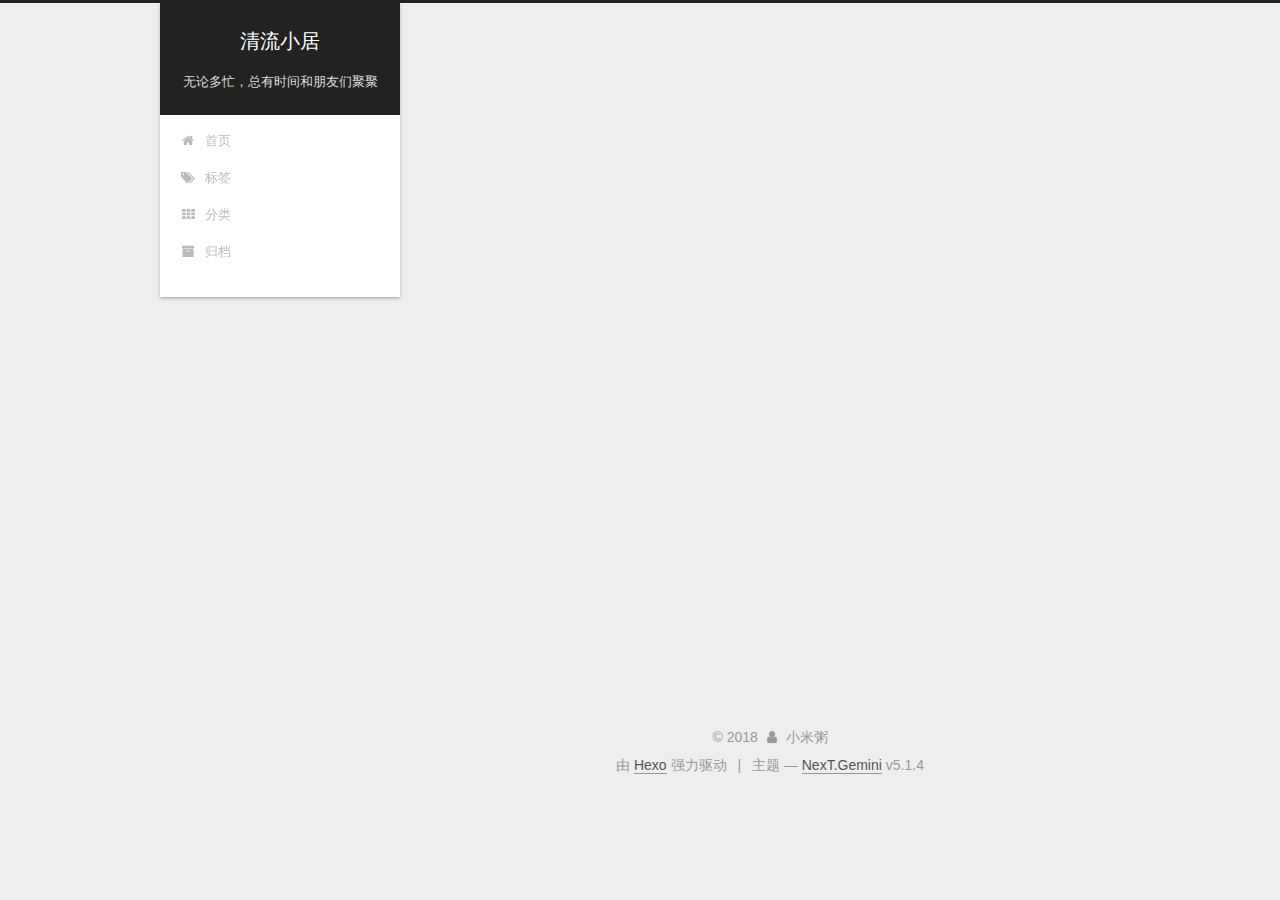
==== archives/index.html @ e3fc57f4 "Site updated: 2018-03-11 14:30:21" ====
<!DOCTYPE html>



  


<html class="theme-next gemini use-motion" lang="zh-Hans">
<head>
  <meta charset="UTF-8"/>
<meta http-equiv="X-UA-Compatible" content="IE=edge" />
<meta name="viewport" content="width=device-width, initial-scale=1, maximum-scale=1"/>
<meta name="theme-color" content="#222">









<meta http-equiv="Cache-Control" content="no-transform" />
<meta http-equiv="Cache-Control" content="no-siteapp" />
















  
  
  <link href="/lib/fancybox/source/jquery.fancybox.css?v=2.1.5" rel="stylesheet" type="text/css" />







<link href="/lib/font-awesome/css/font-awesome.min.css?v=4.6.2" rel="stylesheet" type="text/css" />

<link href="/css/main.css?v=5.1.4" rel="stylesheet" type="text/css" />


  <link rel="apple-touch-icon" sizes="180x180" href="/images/apple-touch-icon-next.png?v=5.1.4">


  <link rel="icon" type="image/png" sizes="32x32" href="/images/favicon-32x32-next.png?v=5.1.4">


  <link rel="icon" type="image/png" sizes="16x16" href="/images/favicon-16x16-next.png?v=5.1.4">


  <link rel="mask-icon" href="/images/logo.svg?v=5.1.4" color="#222">





  <meta name="keywords" content="Hexo, NexT" />










<meta property="og:type" content="website">
<meta property="og:title" content="清流小居">
<meta property="og:url" content="http://yoursite.com/archives/index.html">
<meta property="og:site_name" content="清流小居">
<meta property="og:locale" content="zh-Hans">
<meta name="twitter:card" content="summary">
<meta name="twitter:title" content="清流小居">



<script type="text/javascript" id="hexo.configurations">
  var NexT = window.NexT || {};
  var CONFIG = {
    root: '/',
    scheme: 'Gemini',
    version: '5.1.4',
    sidebar: {"position":"left","display":"post","offset":12,"b2t":false,"scrollpercent":false,"onmobile":false},
    fancybox: true,
    tabs: true,
    motion: {"enable":true,"async":false,"transition":{"post_block":"fadeIn","post_header":"slideDownIn","post_body":"slideDownIn","coll_header":"slideLeftIn","sidebar":"slideUpIn"}},
    duoshuo: {
      userId: '0',
      author: '博主'
    },
    algolia: {
      applicationID: '',
      apiKey: '',
      indexName: '',
      hits: {"per_page":10},
      labels: {"input_placeholder":"Search for Posts","hits_empty":"We didn't find any results for the search: ${query}","hits_stats":"${hits} results found in ${time} ms"}
    }
  };
</script>



  <link rel="canonical" href="http://yoursite.com/archives/"/>





  <title>归档 | 清流小居</title>
  








</head>

<body itemscope itemtype="http://schema.org/WebPage" lang="zh-Hans">

  
  
    
  

  <div class="container sidebar-position-left page-archive">
    <div class="headband"></div>

    <header id="header" class="header" itemscope itemtype="http://schema.org/WPHeader">
      <div class="header-inner"><div class="site-brand-wrapper">
  <div class="site-meta ">
    

    <div class="custom-logo-site-title">
      <a href="/"  class="brand" rel="start">
        <span class="logo-line-before"><i></i></span>
        <span class="site-title">清流小居</span>
        <span class="logo-line-after"><i></i></span>
      </a>
    </div>
      
        <p class="site-subtitle">无论多忙，总有时间和朋友们聚聚</p>
      
  </div>

  <div class="site-nav-toggle">
    <button>
      <span class="btn-bar"></span>
      <span class="btn-bar"></span>
      <span class="btn-bar"></span>
    </button>
  </div>
</div>

<nav class="site-nav">
  

  
    <ul id="menu" class="menu">
      
        
        <li class="menu-item menu-item-home">
          <a href="/" rel="section">
            
              <i class="menu-item-icon fa fa-fw fa-home"></i> <br />
            
            首页
          </a>
        </li>
      
        
        <li class="menu-item menu-item-tags">
          <a href="/tags/" rel="section">
            
              <i class="menu-item-icon fa fa-fw fa-tags"></i> <br />
            
            标签
          </a>
        </li>
      
        
        <li class="menu-item menu-item-categories">
          <a href="/categories/" rel="section">
            
              <i class="menu-item-icon fa fa-fw fa-th"></i> <br />
            
            分类
          </a>
        </li>
      
        
        <li class="menu-item menu-item-archives">
          <a href="/archives/" rel="section">
            
              <i class="menu-item-icon fa fa-fw fa-archive"></i> <br />
            
            归档
          </a>
        </li>
      

      
    </ul>
  

  
</nav>



 </div>
    </header>

    <main id="main" class="main">
      <div class="main-inner">
        <div class="content-wrap">
          <div id="content" class="content">
            

  
  
  
  <div class="post-block archive">
    <div id="posts" class="posts-collapse">
      <span class="archive-move-on"></span>

      <span class="archive-page-counter">
        
        
        
          
        
        嗯..! 目前共计 2 篇日志。 继续努力。
      </span>

      

        
        
        

        
          
          <div class="collection-title">
            <h1 class="archive-year" id="archive-year-2018">2018</h1>
          </div>
        
        

        

  <article class="post post-type-normal" itemscope itemtype="http://schema.org/Article">
    <header class="post-header">

      <h2 class="post-title">
        
            <a class="post-title-link" href="/2018/03/10/我的博客/" itemprop="url">
              
                <span itemprop="name">我的博客</span>
              
            </a>
        
      </h2>

      <div class="post-meta">
        <time class="post-time" itemprop="dateCreated"
              datetime="2018-03-10T17:46:48+08:00"
              content="2018-03-10" >
          03-10
        </time>
      </div>

    </header>
  </article>



      

        
        
        

        
        

        

  <article class="post post-type-normal" itemscope itemtype="http://schema.org/Article">
    <header class="post-header">

      <h2 class="post-title">
        
            <a class="post-title-link" href="/2018/03/10/hello-world/" itemprop="url">
              
                <span itemprop="name">Hello World</span>
              
            </a>
        
      </h2>

      <div class="post-meta">
        <time class="post-time" itemprop="dateCreated"
              datetime="2018-03-10T17:43:30+08:00"
              content="2018-03-10" >
          03-10
        </time>
      </div>

    </header>
  </article>



      

    </div>
  </div>
  
  
  

  



          </div>
          


          

        </div>
        
          
  
  <div class="sidebar-toggle">
    <div class="sidebar-toggle-line-wrap">
      <span class="sidebar-toggle-line sidebar-toggle-line-first"></span>
      <span class="sidebar-toggle-line sidebar-toggle-line-middle"></span>
      <span class="sidebar-toggle-line sidebar-toggle-line-last"></span>
    </div>
  </div>

  <aside id="sidebar" class="sidebar">
    
    <div class="sidebar-inner">

      

      

      <section class="site-overview-wrap sidebar-panel sidebar-panel-active">
        <div class="site-overview">
          <div class="site-author motion-element" itemprop="author" itemscope itemtype="http://schema.org/Person">
            
              <p class="site-author-name" itemprop="name">小米粥</p>
              <p class="site-description motion-element" itemprop="description"></p>
          </div>

          <nav class="site-state motion-element">

            
              <div class="site-state-item site-state-posts">
              
                <a href="/archives/">
              
                  <span class="site-state-item-count">2</span>
                  <span class="site-state-item-name">日志</span>
                </a>
              </div>
            

            
              
              
              <div class="site-state-item site-state-categories">
                
                  <span class="site-state-item-count">1</span>
                  <span class="site-state-item-name">分类</span>
                
              </div>
            

            
              
              
              <div class="site-state-item site-state-tags">
                
                  <span class="site-state-item-count">2</span>
                  <span class="site-state-item-name">标签</span>
                
              </div>
            

          </nav>

          

          
            <div class="links-of-author motion-element">
                
                  <span class="links-of-author-item">
                    <a href="https://github.com/zhouankang/zhouankang.github.io.git" target="_blank" title="GitHub">
                      
                        <i class="fa fa-fw fa-github"></i>GitHub</a>
                  </span>
                
                  <span class="links-of-author-item">
                    <a href="mailto:yourname@gmail.com" target="_blank" title="E-Mail">
                      
                        <i class="fa fa-fw fa-envelope"></i>E-Mail</a>
                  </span>
                
            </div>
          

          
          

          
          

          

        </div>
      </section>

      

      

    </div>
  </aside>


        
      </div>
    </main>

    <footer id="footer" class="footer">
      <div class="footer-inner">
        <div class="copyright">&copy; <span itemprop="copyrightYear">2018</span>
  <span class="with-love">
    <i class="fa fa-user"></i>
  </span>
  <span class="author" itemprop="copyrightHolder">小米粥</span>

  
</div>


  <div class="powered-by">由 <a class="theme-link" target="_blank" href="https://hexo.io">Hexo</a> 强力驱动</div>



  <span class="post-meta-divider">|</span>



  <div class="theme-info">主题 &mdash; <a class="theme-link" target="_blank" href="https://github.com/iissnan/hexo-theme-next">NexT.Gemini</a> v5.1.4</div>




        







        
      </div>
    </footer>

    
      <div class="back-to-top">
        <i class="fa fa-arrow-up"></i>
        
      </div>
    

    

  </div>

  

<script type="text/javascript">
  if (Object.prototype.toString.call(window.Promise) !== '[object Function]') {
    window.Promise = null;
  }
</script>









  












  
  
    <script type="text/javascript" src="/lib/jquery/index.js?v=2.1.3"></script>
  

  
  
    <script type="text/javascript" src="/lib/fastclick/lib/fastclick.min.js?v=1.0.6"></script>
  

  
  
    <script type="text/javascript" src="/lib/jquery_lazyload/jquery.lazyload.js?v=1.9.7"></script>
  

  
  
    <script type="text/javascript" src="/lib/velocity/velocity.min.js?v=1.2.1"></script>
  

  
  
    <script type="text/javascript" src="/lib/velocity/velocity.ui.min.js?v=1.2.1"></script>
  

  
  
    <script type="text/javascript" src="/lib/fancybox/source/jquery.fancybox.pack.js?v=2.1.5"></script>
  


  


  <script type="text/javascript" src="/js/src/utils.js?v=5.1.4"></script>

  <script type="text/javascript" src="/js/src/motion.js?v=5.1.4"></script>



  
  


  <script type="text/javascript" src="/js/src/affix.js?v=5.1.4"></script>

  <script type="text/javascript" src="/js/src/schemes/pisces.js?v=5.1.4"></script>



  

  


  <script type="text/javascript" src="/js/src/bootstrap.js?v=5.1.4"></script>



  


  




	





  





  












  





  

  

  

  
  

  

  

  

</body>
</html>
---- css/main.css ----
/* normalize.css v3.0.2 | MIT License | git.io/normalize */
html {
  font-family: sans-serif; /* 1 */
  -ms-text-size-adjust: 100%; /* 2 */
  -webkit-text-size-adjust: 100%; /* 2 */
}
body {
  margin: 0;
}
article,
aside,
details,
figcaption,
figure,
footer,
header,
hgroup,
main,
menu,
nav,
section,
summary {
  display: block;
}
audio,
canvas,
progress,
video {
  display: inline-block; /* 1 */
  vertical-align: baseline; /* 2 */
}
audio:not([controls]) {
  display: none;
  height: 0;
}
[hidden],
template {
  display: none;
}
a {
  background-color: transparent;
}
a:active,
a:hover {
  outline: 0;
}
abbr[title] {
  border-bottom: 1px dotted;
}
b,
strong {
  font-weight: bold;
}
dfn {
  font-style: italic;
}
h1 {
  font-size: 2em;
  margin: 0.67em 0;
}
mark {
  background: #ff0;
  color: #000;
}
small {
  font-size: 80%;
}
sub,
sup {
  font-size: 75%;
  line-height: 0;
  position: relative;
  vertical-align: baseline;
}
sup {
  top: -0.5em;
}
sub {
  bottom: -0.25em;
}
img {
  border: 0;
}
svg:not(:root) {
  overflow: hidden;
}
figure {
  margin: 1em 40px;
}
hr {
  -moz-box-sizing: content-box;
  box-sizing: content-box;
  height: 0;
}
pre {
  overflow: auto;
}
code,
kbd,
pre,
samp {
  font-family: monospace, monospace;
  font-size: 1em;
}
button,
input,
optgroup,
select,
textarea {
  color: inherit; /* 1 */
  font: inherit; /* 2 */
  margin: 0; /* 3 */
}
button {
  overflow: visible;
}
button,
select {
  text-transform: none;
}
button,
html input[type="button"],
input[type="reset"],
input[type="submit"] {
  -webkit-appearance: button; /* 2 */
  cursor: pointer; /* 3 */
}
button[disabled],
html input[disabled] {
  cursor: default;
}
button::-moz-focus-inner,
input::-moz-focus-inner {
  border: 0;
  padding: 0;
}
input {
  line-height: normal;
}
input[type="checkbox"],
input[type="radio"] {
  box-sizing: border-box; /* 1 */
  padding: 0; /* 2 */
}
input[type="number"]::-webkit-inner-spin-button,
input[type="number"]::-webkit-outer-spin-button {
  height: auto;
}
input[type="search"] {
  -webkit-appearance: textfield; /* 1 */
  -moz-box-sizing: content-box;
  -webkit-box-sizing: content-box; /* 2 */
  box-sizing: content-box;
}
input[type="search"]::-webkit-search-cancel-button,
input[type="search"]::-webkit-search-decoration {
  -webkit-appearance: none;
}
fieldset {
  border: 1px solid #c0c0c0;
  margin: 0 2px;
  padding: 0.35em 0.625em 0.75em;
}
legend {
  border: 0; /* 1 */
  padding: 0; /* 2 */
}
textarea {
  overflow: auto;
}
optgroup {
  font-weight: bold;
}
table {
  border-collapse: collapse;
  border-spacing: 0;
}
td,
th {
  padding: 0;
}
::selection {
  background: #262a30;
  color: #fff;
}
body {
  position: relative;
  font-family: 'Lato', "PingFang SC", "Microsoft YaHei", sans-serif;
  font-size: 14px;
  line-height: 2;
  color: #555;
  background: #eee;
}
@media (max-width: 767px) {
  body {
    padding-right: 0 !important;
  }
}
@media (min-width: 768px) and (max-width: 991px) {
  body {
    padding-right: 0 !important;
  }
}
@media (min-width: 1600px) {
  body {
    font-size: 16px;
  }
}
h1,
h2,
h3,
h4,
h5,
h6 {
  margin: 0;
  padding: 0;
  font-weight: bold;
  line-height: 1.5;
  font-family: 'Lato', "PingFang SC", "Microsoft YaHei", sans-serif;
}
h2,
h3,
h4,
h5,
h6 {
  margin: 20px 0 15px;
}
h1 {
  font-size: 22px;
}
@media (max-width: 767px) {
  h1 {
    font-size: 18px;
  }
}
h2 {
  font-size: 20px;
}
@media (max-width: 767px) {
  h2 {
    font-size: 16px;
  }
}
h3 {
  font-size: 18px;
}
@media (max-width: 767px) {
  h3 {
    font-size: 14px;
  }
}
h4 {
  font-size: 16px;
}
@media (max-width: 767px) {
  h4 {
    font-size: 12px;
  }
}
h5 {
  font-size: 14px;
}
@media (max-width: 767px) {
  h5 {
    font-size: 10px;
  }
}
h6 {
  font-size: 12px;
}
@media (max-width: 767px) {
  h6 {
    font-size: 8px;
  }
}
p {
  margin: 0 0 20px 0;
}
a {
  color: #555;
  text-decoration: none;
  outline: none;
  border-bottom: 1px solid #999;
  word-wrap: break-word;
}
a:hover {
  color: #222;
  border-bottom-color: #222;
}
blockquote {
  margin: 0;
  padding: 0;
}
img {
  display: block;
  margin: auto;
  max-width: 100%;
  height: auto;
}
hr {
  margin: 40px 0;
  height: 3px;
  border: none;
  background-color: #ddd;
  background-image: repeating-linear-gradient(-45deg, #fff, #fff 4px, transparent 4px, transparent 8px);
}
blockquote {
  padding: 0 15px;
  color: #666;
  border-left: 4px solid #ddd;
}
blockquote cite::before {
  content: "-";
  padding: 0 5px;
}
dt {
  font-weight: 700;
}
dd {
  margin: 0;
  padding: 0;
}
kbd {
  border: 1px solid #ccc;
  border-radius: 0.2em;
  box-shadow: 0.1em 0.1em 0.2em rgba(0,0,0,0.1);
  background-color: #f9f9f9;
  font-family: inherit;
  background-image: -webkit-linear-gradient(top, #eee, #fff, #eee);
  padding: 0.1em 0.3em;
  white-space: nowrap;
}
.text-left {
  text-align: left;
}
.text-center {
  text-align: center;
}
.text-right {
  text-align: right;
}
.text-justify {
  text-align: justify;
}
.text-nowrap {
  white-space: nowrap;
}
.text-lowercase {
  text-transform: lowercase;
}
.text-uppercase {
  text-transform: uppercase;
}
.text-capitalize {
  text-transform: capitalize;
}
.center-block {
  display: block;
  margin-left: auto;
  margin-right: auto;
}
.clearfix:before,
.clearfix:after {
  content: " ";
  display: table;
}
.clearfix:after {
  clear: both;
}
.pullquote {
  width: 45%;
}
.pullquote.left {
  float: left;
  margin-left: 5px;
  margin-right: 10px;
}
.pullquote.right {
  float: right;
  margin-left: 10px;
  margin-right: 5px;
}
.affix.affix.affix {
  position: fixed;
}
.translation {
  margin-top: -20px;
  font-size: 14px;
  color: #999;
}
.scrollbar-measure {
  width: 100px;
  height: 100px;
  overflow: scroll;
  position: absolute;
  top: -9999px;
}
.use-motion .motion-element {
  opacity: 0;
}
table {
  margin: 20px 0;
  width: 100%;
  border-collapse: collapse;
  border-spacing: 0;
  border: 1px solid #ddd;
  font-size: 14px;
  table-layout: fixed;
  word-wrap: break-all;
}
table>tbody>tr:nth-of-type(odd) {
  background-color: #f9f9f9;
}
table>tbody>tr:hover {
  background-color: #f5f5f5;
}
caption,
th,
td {
  padding: 8px;
  text-align: left;
  vertical-align: middle;
  font-weight: normal;
}
th,
td {
  border-bottom: 3px solid #ddd;
  border-right: 1px solid #eee;
}
th {
  padding-bottom: 10px;
  font-weight: 700;
}
td {
  border-bottom-width: 1px;
}
html,
body {
  height: 100%;
}
.container {
  position: relative;
  min-height: 100%;
}
.header-inner {
  margin: 0 auto;
  padding: 100px 0 70px;
  width: calc(100% - 252px);
}
@media (min-width: 1600px) {
  .container .header-inner {
    width: 900px;
  }
}
.main {
  padding-bottom: 150px;
}
.main-inner {
  margin: 0 auto;
  width: calc(100% - 252px);
}
@media (min-width: 1600px) {
  .container .main-inner {
    width: 900px;
  }
}
.footer {
  position: absolute;
  left: 0;
  bottom: 0;
  width: 100%;
  min-height: 50px;
}
.footer-inner {
  box-sizing: border-box;
  margin: 20px auto;
  width: calc(100% - 252px);
}
@media (min-width: 1600px) {
  .container .footer-inner {
    width: 900px;
  }
}
pre,
.highlight {
  overflow: auto;
  margin: 20px 0;
  padding: 0;
  font-size: 13px;
  color: #c5c8c6;
  background: #1d1f21;
  line-height: 1.6;
}
pre,
code {
  font-family: consolas, Menlo, "PingFang SC", "Microsoft YaHei", monospace;
}
code {
  padding: 2px 4px;
  word-wrap: break-word;
  color: #555;
  background: #eee;
  border-radius: 3px;
  font-size: 13px;
}
pre {
  padding: 10px;
}
pre code {
  padding: 0;
  color: #c5c8c6;
  background: none;
  text-shadow: none;
}
.highlight {
  border-radius: 1px;
}
.highlight pre {
  border: none;
  margin: 0;
  padding: 10px 0;
}
.highlight table {
  margin: 0;
  width: auto;
  border: none;
}
.highlight td {
  border: none;
  padding: 0;
}
.highlight figcaption {
  font-size: 1em;
  color: #c5c8c6;
  line-height: 1em;
  margin-bottom: 1em;
}
.highlight figcaption:before,
.highlight figcaption:after {
  content: " ";
  display: table;
}
.highlight figcaption:after {
  clear: both;
}
.highlight figcaption a {
  float: right;
  color: #c5c8c6;
}
.highlight figcaption a:hover {
  border-bottom-color: #c5c8c6;
}
.highlight .gutter pre {
  padding-left: 10px;
  padding-right: 10px;
  color: #888f96;
  text-align: right;
  background-color: #000;
}
.highlight .code pre {
  width: 100%;
  padding-left: 10px;
  padding-right: 10px;
  background-color: #1d1f21;
}
.highlight .line {
  height: 20px;
}
.gutter {
  -webkit-user-select: none;
  -moz-user-select: none;
  -ms-user-select: none;
  user-select: none;
}
.gist table {
  width: auto;
}
.gist table td {
  border: none;
}
pre .deletion {
  background: #008000;
}
pre .addition {
  background: #800000;
}
pre .meta {
  color: #b294bb;
}
pre .comment {
  color: #969896;
}
pre .variable,
pre .attribute,
pre .tag,
pre .regexp,
pre .ruby .constant,
pre .xml .tag .title,
pre .xml .pi,
pre .xml .doctype,
pre .html .doctype,
pre .css .id,
pre .css .class,
pre .css .pseudo {
  color: #c66;
}
pre .number,
pre .preprocessor,
pre .built_in,
pre .literal,
pre .params,
pre .constant,
pre .command {
  color: #de935f;
}
pre .ruby .class .title,
pre .css .rules .attribute,
pre .string,
pre .value,
pre .inheritance,
pre .header,
pre .ruby .symbol,
pre .xml .cdata,
pre .special,
pre .number,
pre .formula {
  color: #b5bd68;
}
pre .title,
pre .css .hexcolor {
  color: #8abeb7;
}
pre .function,
pre .python .decorator,
pre .python .title,
pre .ruby .function .title,
pre .ruby .title .keyword,
pre .perl .sub,
pre .javascript .title,
pre .coffeescript .title {
  color: #81a2be;
}
pre .keyword,
pre .javascript .function {
  color: #b294bb;
}
.full-image.full-image.full-image.full-image {
  border: none;
  max-width: 100%;
  width: auto;
  margin: 20px auto 25px;
}
@media (min-width: 992px) {
  .full-image.full-image.full-image.full-image {
    max-width: none;
    width: 118%;
    margin: 0 -9%;
  }
}
.blockquote-center,
.page-home .post-type-quote blockquote,
.page-post-detail .post-type-quote blockquote {
  position: relative;
  margin: 40px 0;
  padding: 0;
  border-left: none;
  text-align: center;
}
.blockquote-center::before,
.page-home .post-type-quote blockquote::before,
.page-post-detail .post-type-quote blockquote::before,
.blockquote-center::after,
.page-home .post-type-quote blockquote::after,
.page-post-detail .post-type-quote blockquote::after {
  position: absolute;
  content: ' ';
  display: block;
  width: 100%;
  height: 24px;
  opacity: 0.2;
  background-repeat: no-repeat;
  background-position: 0 -6px;
  background-size: 22px 22px;
}
.blockquote-center::before,
.page-home .post-type-quote blockquote::before,
.page-post-detail .post-type-quote blockquote::before {
  top: -20px;
  background-image: url("../images/quote-l.svg");
  border-top: 1px solid #ccc;
}
.blockquote-center::after,
.page-home .post-type-quote blockquote::after,
.page-post-detail .post-type-quote blockquote::after {
  bottom: -20px;
  background-image: url("../images/quote-r.svg");
  border-bottom: 1px solid #ccc;
  background-position: 100% 8px;
}
.blockquote-center p,
.page-home .post-type-quote blockquote p,
.page-post-detail .post-type-quote blockquote p,
.blockquote-center div,
.page-home .post-type-quote blockquote div,
.page-post-detail .post-type-quote blockquote div {
  text-align: center;
}
.post .post-body .group-picture img {
  box-sizing: border-box;
  padding: 0 3px;
  border: none;
}
.post .group-picture-row {
  overflow: hidden;
  margin-top: 6px;
}
.post .group-picture-row:first-child {
  margin-top: 0;
}
.post .group-picture-column {
  float: left;
}
.page-post-detail .post-body .group-picture-column {
  float: none;
  margin-top: 10px;
  width: auto !important;
}
.page-post-detail .post-body .group-picture-column img {
  margin: 0 auto;
}
.page-archive .group-picture-container {
  overflow: hidden;
}
.page-archive .group-picture-row {
  float: left;
}
.page-archive .group-picture-row:first-child {
  margin-top: 6px;
}
.page-archive .group-picture-column {
  max-width: 150px;
  max-height: 150px;
}
.post-body .note {
  position: relative;
  padding: 15px;
  margin-bottom: 20px;
  border: 1px solid #eee;
  border-left-width: 5px;
  border-radius: 3px;
}
.post-body .note h2,
.post-body .note h3,
.post-body .note h4,
.post-body .note h5,
.post-body .note h6 {
  margin-top: 0;
  margin-bottom: 0;
  border-bottom: initial;
  padding-top: 0 !important;
}
.post-body .note p:first-child,
.post-body .note ul:first-child,
.post-body .note ol:first-child,
.post-body .note table:first-child,
.post-body .note pre:first-child,
.post-body .note blockquote:first-child {
  margin-top: 0;
}
.post-body .note p:last-child,
.post-body .note ul:last-child,
.post-body .note ol:last-child,
.post-body .note table:last-child,
.post-body .note pre:last-child,
.post-body .note blockquote:last-child {
  margin-bottom: 0;
}
.post-body .note.default {
  border-left-color: #777;
}
.post-body .note.default h2,
.post-body .note.default h3,
.post-body .note.default h4,
.post-body .note.default h5,
.post-body .note.default h6 {
  color: #777;
}
.post-body .note.primary {
  border-left-color: #6f42c1;
}
.post-body .note.primary h2,
.post-body .note.primary h3,
.post-body .note.primary h4,
.post-body .note.primary h5,
.post-body .note.primary h6 {
  color: #6f42c1;
}
.post-body .note.info {
  border-left-color: #428bca;
}
.post-body .note.info h2,
.post-body .note.info h3,
.post-body .note.info h4,
.post-body .note.info h5,
.post-body .note.info h6 {
  color: #428bca;
}
.post-body .note.success {
  border-left-color: #5cb85c;
}
.post-body .note.success h2,
.post-body .note.success h3,
.post-body .note.success h4,
.post-body .note.success h5,
.post-body .note.success h6 {
  color: #5cb85c;
}
.post-body .note.warning {
  border-left-color: #f0ad4e;
}
.post-body .note.warning h2,
.post-body .note.warning h3,
.post-body .note.warning h4,
.post-body .note.warning h5,
.post-body .note.warning h6 {
  color: #f0ad4e;
}
.post-body .note.danger {
  border-left-color: #d9534f;
}
.post-body .note.danger h2,
.post-body .note.danger h3,
.post-body .note.danger h4,
.post-body .note.danger h5,
.post-body .note.danger h6 {
  color: #d9534f;
}
.post-body .label {
  display: inline;
  padding: 0 2px;
  white-space: nowrap;
}
.post-body .label.default {
  background-color: #f0f0f0;
}
.post-body .label.primary {
  background-color: #efe6f7;
}
.post-body .label.info {
  background-color: #e5f2f8;
}
.post-body .label.success {
  background-color: #e7f4e9;
}
.post-body .label.warning {
  background-color: #fcf6e1;
}
.post-body .label.danger {
  background-color: #fae8eb;
}
.post-body .tabs {
  position: relative;
  display: block;
  margin-bottom: 20px;
  padding-top: 10px;
}
.post-body .tabs ul.nav-tabs {
  margin: 0;
  padding: 0;
  display: flex;
  margin-bottom: -1px;
}
@media (max-width: 413px) {
  .post-body .tabs ul.nav-tabs {
    display: block;
    margin-bottom: 5px;
  }
}
.post-body .tabs ul.nav-tabs li.tab {
  list-style-type: none !important;
  margin: 0 0.25em 0 0;
  border-top: 3px solid transparent;
  border-left: 1px solid transparent;
  border-right: 1px solid transparent;
}
@media (max-width: 413px) {
  .post-body .tabs ul.nav-tabs li.tab {
    margin: initial;
    border-top: 1px solid transparent;
    border-left: 3px solid transparent;
    border-right: 1px solid transparent;
    border-bottom: 1px solid transparent;
  }
}
.post-body .tabs ul.nav-tabs li.tab a {
  outline: 0;
  border-bottom: initial;
  display: block;
  line-height: 1.8em;
  padding: 0.25em 0.75em;
  transition-duration: 0.2s;
  transition-timing-function: ease-out;
  transition-delay: 0s;
}
.post-body .tabs ul.nav-tabs li.tab a i {
  width: 1.285714285714286em;
}
.post-body .tabs ul.nav-tabs li.tab.active {
  border-top: 3px solid #fc6423;
  border-left: 1px solid #ddd;
  border-right: 1px solid #ddd;
  background-color: #fff;
}
@media (max-width: 413px) {
  .post-body .tabs ul.nav-tabs li.tab.active {
    border-top: 1px solid #ddd;
    border-left: 3px solid #fc6423;
    border-right: 1px solid #ddd;
    border-bottom: 1px solid #ddd;
  }
}
.post-body .tabs ul.nav-tabs li.tab.active a {
  cursor: default;
  color: #555;
}
.post-body .tabs .tab-content {
  background-color: #fff;
}
.post-body .tabs .tab-content .tab-pane {
  border: 1px solid #ddd;
  padding: 20px 20px 0 20px;
}
.post-body .tabs .tab-content .tab-pane:not(.active) {
  display: none !important;
}
.post-body .tabs .tab-content .tab-pane.active {
  display: block !important;
}
.btn {
  display: inline-block;
  padding: 0 20px;
  font-size: 14px;
  color: #555;
  background: #fff;
  border: 2px solid #555;
  text-decoration: none;
  border-radius: 2px;
  transition-property: background-color;
  transition-duration: 0.2s;
  transition-timing-function: ease-in-out;
  transition-delay: 0s;
  line-height: 2;
}
.btn:hover {
  border-color: #222;
  color: #fff;
  background: #222;
}
.btn +.btn {
  margin: 0 0 8px 8px;
}
.btn .fa-fw {
  width: 1.285714285714286em;
  text-align: left;
}
.btn-bar {
  display: block;
  width: 22px;
  height: 2px;
  background: #555;
  border-radius: 1px;
}
.btn-bar+.btn-bar {
  margin-top: 4px;
}
.pagination {
  margin: 120px 0 40px;
  text-align: center;
  border-top: 1px solid #eee;
}
.page-number-basic,
.pagination .prev,
.pagination .next,
.pagination .page-number,
.pagination .space {
  display: inline-block;
  position: relative;
  top: -1px;
  margin: 0 10px;
  padding: 0 11px;
}
@media (max-width: 767px) {
  .page-number-basic,
  .pagination .prev,
  .pagination .next,
  .pagination .page-number,
  .pagination .space {
    margin: 0 5px;
  }
}
.pagination .prev,
.pagination .next,
.pagination .page-number {
  border-bottom: 0;
  border-top: 1px solid #eee;
  transition-property: border-color;
  transition-duration: 0.2s;
  transition-timing-function: ease-in-out;
  transition-delay: 0s;
}
.pagination .prev:hover,
.pagination .next:hover,
.pagination .page-number:hover {
  border-top-color: #222;
}
.pagination .space {
  padding: 0;
  margin: 0;
}
.pagination .prev {
  margin-left: 0;
}
.pagination .next {
  margin-right: 0;
}
.pagination .page-number.current {
  color: #fff;
  background: #ccc;
  border-top-color: #ccc;
}
@media (max-width: 767px) {
  .pagination {
    border-top: none;
  }
  .pagination .prev,
  .pagination .next,
  .pagination .page-number {
    margin-bottom: 10px;
    border-top: 0;
    border-bottom: 1px solid #eee;
    padding: 0 10px;
  }
  .pagination .prev:hover,
  .pagination .next:hover,
  .pagination .page-number:hover {
    border-bottom-color: #222;
  }
}
.comments {
  margin: 60px 20px 0;
}
.tag-cloud {
  text-align: center;
}
.tag-cloud a {
  display: inline-block;
  margin: 10px;
}
.back-to-top {
  box-sizing: border-box;
  position: fixed;
  bottom: -100px;
  right: 30px;
  z-index: 1050;
  padding: 0 6px;
  width: 24px;
  background: #222;
  font-size: 12px;
  opacity: 0.6;
  color: #fff;
  cursor: pointer;
  text-align: center;
  -webkit-transform: translateZ(0);
  transition-property: bottom;
  transition-duration: 0.2s;
  transition-timing-function: ease-in-out;
  transition-delay: 0s;
}
@media (min-width: 768px) and (max-width: 991px) {
  .back-to-top {
    display: none !important;
  }
}
@media (max-width: 767px) {
  .back-to-top {
    display: none !important;
  }
}
.back-to-top.back-to-top-on {
  bottom: 30px;
}
.header {
  background: transparent;
}
.header-inner {
  position: relative;
}
.headband {
  height: 3px;
  background: #222;
}
.site-meta {
  margin: 0;
  text-align: center;
}
@media (max-width: 767px) {
  .site-meta {
    text-align: center;
  }
}
.brand {
  position: relative;
  display: inline-block;
  padding: 0 40px;
  color: #fff;
  background: #222;
  border-bottom: none;
}
.brand:hover {
  color: #fff;
}
.logo {
  display: inline-block;
  margin-right: 5px;
  line-height: 36px;
  vertical-align: top;
}
.site-title {
  display: inline-block;
  vertical-align: top;
  line-height: 36px;
  font-size: 20px;
  font-weight: normal;
  font-family: 'Lato', "PingFang SC", "Microsoft YaHei", sans-serif;
}
.site-subtitle {
  margin-top: 10px;
  font-size: 13px;
  color: #ddd;
}
.use-motion .brand {
  opacity: 0;
}
.use-motion .logo,
.use-motion .site-title,
.use-motion .site-subtitle {
  opacity: 0;
  position: relative;
  top: -10px;
}
.site-nav-toggle {
  display: none;
  position: absolute;
  top: 10px;
  left: 10px;
}
@media (max-width: 767px) {
  .site-nav-toggle {
    display: block;
  }
}
.site-nav-toggle button {
  margin-top: 2px;
  padding: 9px 10px;
  background: transparent;
  border: none;
}
@media (max-width: 767px) {
  .site-nav {
    display: none;
    margin: 0 -10px;
    padding: 0 10px;
    clear: both;
    border-top: 1px solid #ddd;
  }
}
@media (min-width: 768px) and (max-width: 991px) {
  .site-nav {
    display: block !important;
  }
}
@media (min-width: 992px) {
  .site-nav {
    display: block !important;
  }
}
.menu {
  margin-top: 20px;
  padding-left: 0;
  text-align: center;
}
.menu .menu-item {
  display: inline-block;
  margin: 0 10px;
  list-style: none;
}
@media screen and (max-width: 767px) {
  .menu .menu-item {
    margin-top: 10px;
  }
}
.menu .menu-item a {
  display: block;
  font-size: 13px;
  line-height: inherit;
  border-bottom: 1px solid transparent;
  transition-property: border-color;
  transition-duration: 0.2s;
  transition-timing-function: ease-in-out;
  transition-delay: 0s;
}
.menu .menu-item a:hover,
.menu-item-active a {
  border-bottom-color: #222;
}
.menu .menu-item .fa {
  margin-right: 5px;
}
.use-motion .menu-item {
  opacity: 0;
}
.post-body {
  font-family: 'Lato', "PingFang SC", "Microsoft YaHei", sans-serif;
}
@media (max-width: 767px) {
  .post-body {
    word-break: break-word;
  }
}
.post-body .fancybox img {
  display: block !important;
  margin: 0 auto;
  cursor: pointer;
  cursor: zoom-in;
  cursor: -webkit-zoom-in;
}
.post-body .image-caption,
.post-body .figure .caption {
  margin: -20px auto 15px;
  text-align: center;
  font-size: 14px;
  color: #999;
  font-weight: bold;
  line-height: 1;
}
.post-sticky-flag {
  display: inline-block;
  font-size: 16px;
  -ms-transform: rotate(30deg);
  -webkit-transform: rotate(30deg);
  -moz-transform: rotate(30deg);
  -ms-transform: rotate(30deg);
  -o-transform: rotate(30deg);
  transform: rotate(30deg);
}
.use-motion .post-block,
.use-motion .pagination,
.use-motion .comments {
  opacity: 0;
}
.use-motion .post-header {
  opacity: 0;
}
.use-motion .post-body {
  opacity: 0;
}
.use-motion .collection-title {
  opacity: 0;
}
.posts-expand {
  padding-top: 40px;
}
@media (max-width: 767px) {
  .posts-expand {
    margin: 0 20px;
  }
  .post-body pre .gutter pre {
    padding-right: 10px;
  }
  .post-body .highlight {
    margin-left: 0px;
    margin-right: 0px;
    padding: 0;
  }
  .post-body .highlight .gutter pre {
    padding-right: 10px;
  }
}
@media (min-width: 992px) {
  .posts-expand .post-body {
    text-align: justify;
  }
}
.posts-expand .post-body h2,
.posts-expand .post-body h3,
.posts-expand .post-body h4,
.posts-expand .post-body h5,
.posts-expand .post-body h6 {
  padding-top: 10px;
}
.posts-expand .post-body h2 .header-anchor,
.posts-expand .post-body h3 .header-anchor,
.posts-expand .post-body h4 .header-anchor,
.posts-expand .post-body h5 .header-anchor,
.posts-expand .post-body h6 .header-anchor {
  float: right;
  margin-left: 10px;
  color: #ccc;
  border-bottom-style: none;
  visibility: hidden;
}
.posts-expand .post-body h2 .header-anchor:hover,
.posts-expand .post-body h3 .header-anchor:hover,
.posts-expand .post-body h4 .header-anchor:hover,
.posts-expand .post-body h5 .header-anchor:hover,
.posts-expand .post-body h6 .header-anchor:hover {
  color: inherit;
}
.posts-expand .post-body h2:hover .header-anchor,
.posts-expand .post-body h3:hover .header-anchor,
.posts-expand .post-body h4:hover .header-anchor,
.posts-expand .post-body h5:hover .header-anchor,
.posts-expand .post-body h6:hover .header-anchor {
  visibility: visible;
}
.posts-expand .post-body ul li {
  list-style: circle;
}
.posts-expand .post-body img {
  box-sizing: border-box;
  margin: auto;
  padding: 3px;
  border: 1px solid #ddd;
}
.posts-expand .post-body .fancybox img {
  margin: 0 auto 25px;
}
@media (max-width: 767px) {
  .posts-collapse {
    margin: 0 20px;
  }
  .posts-collapse .post-title,
  .posts-collapse .post-meta {
    display: block;
    width: auto;
    text-align: left;
  }
}
.posts-collapse {
  position: relative;
  z-index: 1010;
  margin-left: 55px;
}
.posts-collapse::after {
  content: " ";
  position: absolute;
  top: 20px;
  left: 0;
  margin-left: -2px;
  width: 4px;
  height: 100%;
  background: #f5f5f5;
  z-index: -1;
}
@media (max-width: 767px) {
  .posts-collapse {
    margin: 0 20px;
  }
}
.posts-collapse .collection-title {
  position: relative;
  margin: 60px 0;
}
.posts-collapse .collection-title h1,
.posts-collapse .collection-title h2 {
  margin-left: 20px;
}
.posts-collapse .collection-title small {
  color: #bbb;
  margin-left: 5px;
}
.posts-collapse .collection-title::before {
  content: " ";
  position: absolute;
  left: 0;
  top: 50%;
  margin-left: -4px;
  margin-top: -4px;
  width: 8px;
  height: 8px;
  background: #bbb;
  border-radius: 50%;
}
.posts-collapse .post {
  margin: 30px 0;
}
.posts-collapse .post-header {
  position: relative;
  transition-duration: 0.2s;
  transition-timing-function: ease-in-out;
  transition-delay: 0s;
  transition-property: border;
  border-bottom: 1px dashed #ccc;
}
.posts-collapse .post-header::before {
  content: " ";
  position: absolute;
  left: 0;
  top: 12px;
  width: 6px;
  height: 6px;
  margin-left: -4px;
  background: #bbb;
  border-radius: 50%;
  border: 1px solid #fff;
  transition-duration: 0.2s;
  transition-timing-function: ease-in-out;
  transition-delay: 0s;
  transition-property: background;
}
.posts-collapse .post-header:hover {
  border-bottom-color: #666;
}
.posts-collapse .post-header:hover::before {
  background: #222;
}
.posts-collapse .post-meta {
  position: absolute;
  font-size: 12px;
  left: 20px;
  top: 5px;
}
.posts-collapse .post-comments-count {
  display: none;
}
.posts-collapse .post-title {
  margin-left: 60px;
  font-size: 16px;
  font-weight: normal;
  line-height: inherit;
}
.posts-collapse .post-title::after {
  margin-left: 3px;
  opacity: 0.6;
}
.posts-collapse .post-title a {
  color: #666;
  border-bottom: none;
}
.page-home .post-type-quote .post-header,
.page-post-detail .post-type-quote .post-header,
.page-home .post-type-quote .post-tags,
.page-post-detail .post-type-quote .post-tags {
  display: none;
}
.posts-expand .post-title {
  text-align: center;
  word-break: break-word;
  font-weight: 400;
}
.posts-expand .post-title-link {
  display: inline-block;
  position: relative;
  color: #555;
  border-bottom: none;
  line-height: 1.2;
  vertical-align: top;
}
.posts-expand .post-title-link::before {
  content: "";
  position: absolute;
  width: 100%;
  height: 2px;
  bottom: 0;
  left: 0;
  background-color: #000;
  visibility: hidden;
  -webkit-transform: scaleX(0);
  -moz-transform: scaleX(0);
  -ms-transform: scaleX(0);
  -o-transform: scaleX(0);
  transform: scaleX(0);
  transition-duration: 0.2s;
  transition-timing-function: ease-in-out;
  transition-delay: 0s;
}
.posts-expand .post-title-link:hover::before {
  visibility: visible;
  -webkit-transform: scaleX(1);
  -moz-transform: scaleX(1);
  -ms-transform: scaleX(1);
  -o-transform: scaleX(1);
  transform: scaleX(1);
}
.posts-expand .post-title-link .fa {
  font-size: 16px;
}
.posts-expand .post-meta {
  margin: 3px 0 60px 0;
  color: #999;
  font-family: 'Lato', "PingFang SC", "Microsoft YaHei", sans-serif;
  font-size: 12px;
  text-align: center;
}
.posts-expand .post-meta .post-category-list {
  display: inline-block;
  margin: 0;
  padding: 3px;
}
.posts-expand .post-meta .post-category-list-link {
  color: #999;
}
.posts-expand .post-meta .post-description {
  font-size: 14px;
  margin-top: 2px;
}
.post-meta-divider {
  margin: 0 0.5em;
}
.post-meta-item-icon {
  margin-right: 3px;
}
@media (min-width: 768px) and (max-width: 991px) {
  .post-meta-item-icon {
    display: inline-block;
  }
}
@media (max-width: 767px) {
  .post-meta-item-icon {
    display: inline-block;
  }
}
@media (min-width: 768px) and (max-width: 991px) {
  .post-meta-item-text {
    display: none;
  }
}
@media (max-width: 767px) {
  .post-meta-item-text {
    display: none;
  }
}
@media (max-width: 767px) {
  .posts-expand .post-comments-count {
    display: none;
  }
}
.post-button {
  margin-top: 40px;
}
.posts-expand .post-tags {
  margin-top: 40px;
  text-align: center;
}
.posts-expand .post-tags a {
  display: inline-block;
  margin-right: 10px;
  font-size: 13px;
}
.post-nav {
  display: table;
  margin-top: 15px;
  width: 100%;
  border-top: 1px solid #eee;
}
.post-nav-divider {
  display: table-cell;
  width: 10%;
}
.post-nav-item {
  display: table-cell;
  padding: 10px 0 0 0;
  width: 45%;
  vertical-align: top;
}
.post-nav-item a {
  position: relative;
  display: block;
  line-height: 25px;
  font-size: 14px;
  color: #555;
  border-bottom: none;
}
.post-nav-item a:hover {
  color: #222;
  border-bottom: none;
}
.post-nav-item a:active {
  top: 2px;
}
.post-nav-item .fa {
  position: absolute;
  top: 8px;
  left: 0;
  font-size: 12px;
}
.post-nav-next a {
  padding-left: 15px;
}
.post-nav-prev {
  text-align: right;
}
.post-nav-prev a {
  padding-right: 15px;
}
.post-nav-prev .fa {
  right: 0;
  left: auto;
}
.posts-expand .post-eof {
  display: block;
  margin: 80px auto 60px;
  width: 8%;
  height: 1px;
  background: #ccc;
  text-align: center;
}
.post:last-child .post-eof.post-eof.post-eof {
  display: none;
}
.post-gallery {
  display: table;
  table-layout: fixed;
  width: 100%;
  border-collapse: separate;
}
.post-gallery-row {
  display: table-row;
}
.post-gallery .post-gallery-img {
  display: table-cell;
  text-align: center;
  vertical-align: middle;
  border: none;
}
.post-gallery .post-gallery-img img {
  max-width: 100%;
  max-height: 100%;
  border: none;
}
.fancybox-close,
.fancybox-close:hover {
  border: none;
}
.rtl.post-body p,
.rtl.post-body a,
.rtl.post-body h1,
.rtl.post-body h2,
.rtl.post-body h3,
.rtl.post-body h4,
.rtl.post-body h5,
.rtl.post-body h6,
.rtl.post-body li,
.rtl.post-body ul,
.rtl.post-body ol {
  direction: rtl;
  font-family: UKIJ Ekran;
}
.rtl.post-title {
  font-family: UKIJ Ekran;
}
.sidebar {
  position: fixed;
  right: 0;
  top: 0;
  bottom: 0;
  width: 0;
  z-index: 1040;
  box-shadow: inset 0 2px 6px #000;
  background: #222;
  -webkit-transform: translateZ(0);
}
.sidebar a {
  color: #999;
  border-bottom-color: #555;
}
.sidebar a:hover {
  color: #eee;
}
@media (min-width: 768px) and (max-width: 991px) {
  .sidebar {
    display: none !important;
  }
}
@media (max-width: 767px) {
  .sidebar {
    display: none !important;
  }
}
.sidebar-inner {
  position: relative;
  padding: 20px 10px;
  color: #999;
  text-align: center;
}
.site-overview-wrap {
  overflow: hidden;
}
.site-overview {
  overflow-y: auto;
  overflow-x: hidden;
}
.sidebar-toggle {
  position: fixed;
  right: 30px;
  bottom: 45px;
  width: 14px;
  height: 14px;
  padding: 5px;
  background: #222;
  line-height: 0;
  z-index: 1050;
  cursor: pointer;
  -webkit-transform: translateZ(0);
}
@media (min-width: 768px) and (max-width: 991px) {
  .sidebar-toggle {
    display: none !important;
  }
}
@media (max-width: 767px) {
  .sidebar-toggle {
    display: none !important;
  }
}
.sidebar-toggle-line {
  position: relative;
  display: inline-block;
  vertical-align: top;
  height: 2px;
  width: 100%;
  background: #fff;
  margin-top: 3px;
}
.sidebar-toggle-line:first-child {
  margin-top: 0;
}
.site-author-image {
  display: block;
  margin: 0 auto;
  padding: 2px;
  max-width: 120px;
  height: auto;
  border: 1px solid #eee;
}
.site-author-name {
  margin: 0;
  text-align: center;
  color: #222;
  font-weight: 600;
}
.site-description {
  margin-top: 0;
  text-align: center;
  font-size: 13px;
  color: #999;
}
.site-state {
  overflow: hidden;
  line-height: 1.4;
  white-space: nowrap;
  text-align: center;
}
.site-state-item {
  display: inline-block;
  padding: 0 15px;
  border-left: 1px solid #eee;
}
.site-state-item:first-child {
  border-left: none;
}
.site-state-item a {
  border-bottom: none;
}
.site-state-item-count {
  display: block;
  text-align: center;
  color: inherit;
  font-weight: 600;
  font-size: 16px;
}
.site-state-item-name {
  font-size: 13px;
  color: #999;
}
.feed-link {
  margin-top: 20px;
}
.feed-link a {
  display: inline-block;
  padding: 0 15px;
  color: #fc6423;
  border: 1px solid #fc6423;
  border-radius: 4px;
}
.feed-link a i {
  color: #fc6423;
  font-size: 14px;
}
.feed-link a:hover {
  color: #fff;
  background: #fc6423;
}
.feed-link a:hover i {
  color: #fff;
}
.links-of-author {
  margin-top: 20px;
}
.links-of-author a {
  display: inline-block;
  vertical-align: middle;
  margin-right: 10px;
  margin-bottom: 10px;
  border-bottom-color: #555;
  font-size: 13px;
}
.links-of-author a:before {
  display: inline-block;
  vertical-align: middle;
  margin-right: 3px;
  content: " ";
  width: 4px;
  height: 4px;
  border-radius: 50%;
  background: #4f4fcd;
}
.links-of-blogroll {
  font-size: 13px;
}
.links-of-blogroll-title {
  margin-top: 20px;
  font-size: 14px;
  font-weight: 600;
}
.links-of-blogroll-list {
  margin: 0;
  padding: 0;
  list-style: none;
}
.links-of-blogroll-item {
  padding: 2px 10px;
}
.links-of-blogroll-item a {
  max-width: 280px;
  box-sizing: border-box;
  display: inline-block;
  overflow: hidden;
  white-space: nowrap;
  text-overflow: ellipsis;
}
.sidebar-nav {
  margin: 0 0 20px;
  padding-left: 0;
}
.sidebar-nav li {
  display: inline-block;
  cursor: pointer;
  border-bottom: 1px solid transparent;
  font-size: 14px;
  color: #555;
}
.sidebar-nav li:hover {
  color: #fc6423;
}
.page-post-detail .sidebar-nav-toc {
  padding: 0 5px;
}
.page-post-detail .sidebar-nav-overview {
  margin-left: 10px;
}
.sidebar-nav .sidebar-nav-active {
  color: #fc6423;
  border-bottom-color: #fc6423;
}
.sidebar-nav .sidebar-nav-active:hover {
  color: #fc6423;
}
.sidebar-panel {
  display: none;
}
.sidebar-panel-active {
  display: block;
}
.post-toc-empty {
  font-size: 14px;
  color: #666;
}
.post-toc-wrap {
  overflow: hidden;
}
.post-toc {
  overflow: auto;
}
.post-toc ol {
  margin: 0;
  padding: 0 2px 5px 10px;
  text-align: left;
  list-style: none;
  font-size: 14px;
}
.post-toc ol > ol {
  padding-left: 0;
}
.post-toc ol a {
  transition-duration: 0.2s;
  transition-timing-function: ease-in-out;
  transition-delay: 0s;
  transition-property: all;
  color: #666;
  border-bottom-color: #ccc;
}
.post-toc ol a:hover {
  color: #000;
  border-bottom-color: #000;
}
.post-toc .nav-item {
  overflow: hidden;
  text-overflow: ellipsis;
  text-align: justify;
  white-space: nowrap;
  line-height: 1.8;
}
.post-toc .nav .nav-child {
  display: none;
}
.post-toc .nav .active > .nav-child {
  display: block;
}
.post-toc .nav .active-current > .nav-child {
  display: block;
}
.post-toc .nav .active-current > .nav-child > .nav-item {
  display: block;
}
.post-toc .nav .active > a {
  color: #fc6423;
  border-bottom-color: #fc6423;
}
.post-toc .nav .active-current > a {
  color: #fc6423;
}
.post-toc .nav .active-current > a:hover {
  color: #fc6423;
}
.footer {
  font-size: 14px;
  color: #999;
}
.footer img {
  border: none;
}
.footer-inner {
  text-align: center;
}
.with-love {
  display: inline-block;
  margin: 0 5px;
}
.powered-by,
.theme-info {
  display: inline-block;
}
.cc-license {
  margin-top: 10px;
  text-align: center;
}
.cc-license .cc-opacity {
  opacity: 0.7;
  border-bottom: none;
}
.cc-license .cc-opacity:hover {
  opacity: 0.9;
}
.cc-license img {
  display: inline-block;
}
.theme-next #ds-thread #ds-reset {
  color: #555;
}
.theme-next #ds-thread #ds-reset .ds-replybox {
  margin-bottom: 30px;
}
.theme-next #ds-thread #ds-reset .ds-replybox .ds-avatar,
.theme-next #ds-reset .ds-avatar img {
  box-shadow: none;
}
.theme-next #ds-thread #ds-reset .ds-textarea-wrapper {
  border-color: #c7d4e1;
  background: none;
  border-top-right-radius: 3px;
  border-top-left-radius: 3px;
}
.theme-next #ds-thread #ds-reset .ds-textarea-wrapper textarea {
  height: 60px;
}
.theme-next #ds-reset .ds-rounded-top {
  border-radius: 0;
}
.theme-next #ds-thread #ds-reset .ds-post-toolbar {
  box-sizing: border-box;
  border: 1px solid #c7d4e1;
  background: #f6f8fa;
}
.theme-next #ds-thread #ds-reset .ds-post-options {
  height: 40px;
  border: none;
  background: none;
}
.theme-next #ds-thread #ds-reset .ds-toolbar-buttons {
  top: 11px;
}
.theme-next #ds-thread #ds-reset .ds-sync {
  top: 5px;
}
.theme-next #ds-thread #ds-reset .ds-post-button {
  top: 4px;
  right: 5px;
  width: 90px;
  height: 30px;
  border: 1px solid #c5ced7;
  border-radius: 3px;
  background-image: linear-gradient(#fbfbfc, #f5f7f9);
  color: #60676d;
}
.theme-next #ds-thread #ds-reset .ds-post-button:hover {
  background-position: 0 -30px;
  color: #60676d;
}
.theme-next #ds-thread #ds-reset .ds-comments-info {
  padding: 10px 0;
}
.theme-next #ds-thread #ds-reset .ds-sort {
  display: none;
}
.theme-next #ds-thread #ds-reset li.ds-tab a.ds-current {
  border: none;
  background: #f6f8fa;
  color: #60676d;
}
.theme-next #ds-thread #ds-reset li.ds-tab a.ds-current:hover {
  background-color: #e9f0f7;
  color: #60676d;
}
.theme-next #ds-thread #ds-reset li.ds-tab a {
  border-radius: 2px;
  padding: 5px;
}
.theme-next #ds-thread #ds-reset .ds-login-buttons p {
  color: #999;
  line-height: 36px;
}
.theme-next #ds-thread #ds-reset .ds-login-buttons .ds-service-list li {
  height: 28px;
}
.theme-next #ds-thread #ds-reset .ds-service-list a {
  background: none;
  padding: 5px;
  border: 1px solid;
  border-radius: 3px;
  text-align: center;
}
.theme-next #ds-thread #ds-reset .ds-service-list a:hover {
  color: #fff;
  background: #666;
}
.theme-next #ds-thread #ds-reset .ds-service-list .ds-weibo {
  color: #fc9b00;
  border-color: #fc9b00;
}
.theme-next #ds-thread #ds-reset .ds-service-list .ds-weibo:hover {
  background: #fc9b00;
}
.theme-next #ds-thread #ds-reset .ds-service-list .ds-qq {
  color: #60a3ec;
  border-color: #60a3ec;
}
.theme-next #ds-thread #ds-reset .ds-service-list .ds-qq:hover {
  background: #60a3ec;
}
.theme-next #ds-thread #ds-reset .ds-service-list .ds-renren {
  color: #2e7ac4;
  border-color: #2e7ac4;
}
.theme-next #ds-thread #ds-reset .ds-service-list .ds-renren:hover {
  background: #2e7ac4;
}
.theme-next #ds-thread #ds-reset .ds-service-list .ds-douban {
  color: #37994c;
  border-color: #37994c;
}
.theme-next #ds-thread #ds-reset .ds-service-list .ds-douban:hover {
  background: #37994c;
}
.theme-next #ds-thread #ds-reset .ds-service-list .ds-kaixin {
  color: #fef20d;
  border-color: #fef20d;
}
.theme-next #ds-thread #ds-reset .ds-service-list .ds-kaixin:hover {
  background: #fef20d;
}
.theme-next #ds-thread #ds-reset .ds-service-list .ds-netease {
  color: #f00;
  border-color: #f00;
}
.theme-next #ds-thread #ds-reset .ds-service-list .ds-netease:hover {
  background: #f00;
}
.theme-next #ds-thread #ds-reset .ds-service-list .ds-sohu {
  color: #ffcb05;
  border-color: #ffcb05;
}
.theme-next #ds-thread #ds-reset .ds-service-list .ds-sohu:hover {
  background: #ffcb05;
}
.theme-next #ds-thread #ds-reset .ds-service-list .ds-baidu {
  color: #2831e0;
  border-color: #2831e0;
}
.theme-next #ds-thread #ds-reset .ds-service-list .ds-baidu:hover {
  background: #2831e0;
}
.theme-next #ds-thread #ds-reset .ds-service-list .ds-google {
  color: #166bec;
  border-color: #166bec;
}
.theme-next #ds-thread #ds-reset .ds-service-list .ds-google:hover {
  background: #166bec;
}
.theme-next #ds-thread #ds-reset .ds-service-list .ds-weixin {
  color: #00ce0d;
  border-color: #00ce0d;
}
.theme-next #ds-thread #ds-reset .ds-service-list .ds-weixin:hover {
  background: #00ce0d;
}
.theme-next #ds-thread #ds-reset .ds-service-list .ds-more-services {
  border: none;
}
.theme-next #ds-thread #ds-reset .ds-service-list .ds-more-services:hover {
  background: none;
}
.theme-next #ds-reset .duoshuo-ua-admin {
  display: inline-block;
  color: #f00;
}
.theme-next #ds-reset .duoshuo-ua-platform,
.theme-next #ds-reset .duoshuo-ua-browser {
  color: #ccc;
}
.theme-next #ds-reset .duoshuo-ua-platform .fa,
.theme-next #ds-reset .duoshuo-ua-browser .fa {
  display: inline-block;
  margin-right: 3px;
}
.theme-next #ds-reset .duoshuo-ua-separator {
  display: inline-block;
  margin-left: 5px;
}
.theme-next .this_ua {
  background-color: #ccc !important;
  border-radius: 4px;
  padding: 0 5px !important;
  margin: 1px 1px !important;
  border: 1px solid #bbb !important;
  color: #fff;
  display: inline-block !important;
}
.theme-next .this_ua.admin {
  background-color: #d9534f !important;
  border-color: #d9534f !important;
}
.theme-next .this_ua.platform.iOS,
.theme-next .this_ua.platform.Mac,
.theme-next .this_ua.platform.Windows {
  background-color: #39b3d7 !important;
  border-color: #46b8da !important;
}
.theme-next .this_ua.platform.Linux {
  background-color: #3a3a3a !important;
  border-color: #1f1f1f !important;
}
.theme-next .this_ua.platform.Android {
  background-color: #00c47d !important;
  border-color: #01b171 !important;
}
.theme-next .this_ua.browser.Mobile,
.theme-next .this_ua.browser.Chrome {
  background-color: #5cb85c !important;
  border-color: #4cae4c !important;
}
.theme-next .this_ua.browser.Firefox {
  background-color: #f0ad4e !important;
  border-color: #eea236 !important;
}
.theme-next .this_ua.browser.Maxthon,
.theme-next .this_ua.browser.IE {
  background-color: #428bca !important;
  border-color: #357ebd !important;
}
.theme-next .this_ua.browser.baidu,
.theme-next .this_ua.browser.UCBrowser,
.theme-next .this_ua.browser.Opera {
  background-color: #d9534f !important;
  border-color: #d43f3a !important;
}
.theme-next .this_ua.browser.Android,
.theme-next .this_ua.browser.QQBrowser {
  background-color: #78ace9 !important;
  border-color: #4cae4c !important;
}
.post-spread {
  margin-top: 20px;
  text-align: center;
}
.jiathis_style {
  display: inline-block;
}
.jiathis_style a {
  border: none;
}
.fa {
  font-family: FontAwesome !important;
}
.post-spread {
  margin-top: 20px;
  text-align: center;
}
.bdshare-slide-button-box a {
  border: none;
}
.bdsharebuttonbox {
  display: inline-block;
}
.bdsharebuttonbox a {
  border: none;
}
.local-search-pop-overlay {
  position: fixed;
  width: 100%;
  height: 100%;
  top: 0;
  left: 0;
  z-index: 2080;
  background-color: rgba(0,0,0,0.3);
}
.local-search-popup {
  display: none;
  position: fixed;
  top: 10%;
  left: 50%;
  margin-left: -350px;
  width: 700px;
  height: 80%;
  padding: 0;
  background: #fff;
  color: #333;
  z-index: 9999;
  border-radius: 5px;
}
@media (max-width: 767px) {
  .local-search-popup {
    padding: 0;
    top: 0;
    left: 0;
    margin: 0;
    width: 100%;
    height: 100%;
    border-radius: 0;
  }
}
.local-search-popup ul.search-result-list {
  padding: 0;
  margin: 0 5px;
}
.local-search-popup p.search-result {
  border-bottom: 1px dashed #ccc;
  padding: 5px 0;
}
.local-search-popup a.search-result-title {
  font-weight: bold;
  font-size: 16px;
}
.local-search-popup .search-keyword {
  border-bottom: 1px dashed #f00;
  font-weight: bold;
  color: #f00;
}
.local-search-popup .local-search-header {
  padding: 5px;
  height: 36px;
  background: #f5f5f5;
  border-top-left-radius: 5px;
  border-top-right-radius: 5px;
}
.local-search-popup #local-search-result {
  overflow: auto;
  position: relative;
  padding: 5px 25px;
  height: calc(100% - 55px);
}
.local-search-popup .local-search-input-wrapper {
  display: inline-block;
  width: calc(100% - 90px);
  height: 36px;
  line-height: 36px;
  padding: 0 5px;
}
.local-search-popup .local-search-input-wrapper input {
  padding: 8px 0;
  height: 20px;
  display: block;
  width: 100%;
  outline: none;
  border: none;
  background: transparent;
  vertical-align: middle;
}
.local-search-popup .search-icon,
.local-search-popup .popup-btn-close {
  display: inline-block;
  font-size: 18px;
  color: #999;
  height: 36px;
  width: 18px;
  padding-left: 10px;
  padding-right: 10px;
}
.local-search-popup .search-icon {
  float: left;
}
.local-search-popup .popup-btn-close {
  border-left: 1px solid #eee;
  float: right;
  cursor: pointer;
}
.local-search-popup #no-result {
  position: absolute;
  left: 50%;
  top: 50%;
  -webkit-transform: translate(-50%, -50%);
  -webkit-transform: translate(-50%, -50%);
  -moz-transform: translate(-50%, -50%);
  -ms-transform: translate(-50%, -50%);
  -o-transform: translate(-50%, -50%);
  transform: translate(-50%, -50%);
  color: #ccc;
}
.site-uv,
.site-pv,
.page-pv {
  display: inline-block;
}
.site-uv .busuanzi-value,
.site-pv .busuanzi-value,
.page-pv .busuanzi-value {
  margin: 0 5px;
}
.site-uv {
  margin-right: 10px;
}
.site-uv::after {
  content: "|";
  padding-left: 10px;
}
.page-archive .archive-page-counter {
  position: relative;
  top: 3px;
  left: 20px;
}
@media (max-width: 767px) {
  .page-archive .archive-page-counter {
    top: 5px;
  }
}
.page-archive .posts-collapse .archive-move-on {
  position: absolute;
  top: 11px;
  left: 0;
  margin-left: -6px;
  width: 10px;
  height: 10px;
  opacity: 0.5;
  background: #555;
  border: 1px solid #fff;
  border-radius: 50%;
}
.category-all-page .category-all-title {
  text-align: center;
}
.category-all-page .category-all {
  margin-top: 20px;
}
.category-all-page .category-list {
  margin: 0;
  padding: 0;
  list-style: none;
}
.category-all-page .category-list-item {
  margin: 5px 10px;
}
.category-all-page .category-list-count {
  color: #bbb;
}
.category-all-page .category-list-count:before {
  display: inline;
  content: " (";
}
.category-all-page .category-list-count:after {
  display: inline;
  content: ") ";
}
.category-all-page .category-list-child {
  padding-left: 10px;
}
#schedule ul#event-list {
  padding-left: 30px;
}
#schedule ul#event-list hr {
  margin: 20px 0 45px 0 !important;
  background: #222;
}
#schedule ul#event-list hr:after {
  display: inline-block;
  content: 'NOW';
  background: #222;
  color: #fff;
  font-weight: bold;
  text-align: right;
  padding: 0 5px;
}
#schedule ul#event-list li.event {
  margin: 20px 0px;
  background: #f9f9f9;
  padding-left: 10px;
  min-height: 40px;
}
#schedule ul#event-list li.event h2.event-summary {
  margin: 0;
  padding-bottom: 3px;
}
#schedule ul#event-list li.event h2.event-summary:before {
  display: inline-block;
  font-family: FontAwesome;
  font-size: 8px;
  content: '\f111';
  vertical-align: middle;
  margin-right: 25px;
  color: #bbb;
}
#schedule ul#event-list li.event span.event-relative-time {
  display: inline-block;
  font-size: 12px;
  font-weight: 400;
  padding-left: 12px;
  color: #bbb;
}
#schedule ul#event-list li.event span.event-details {
  display: block;
  color: #bbb;
  margin-left: 56px;
  padding-top: 3px;
  padding-bottom: 6px;
  text-indent: -24px;
  line-height: 18px;
}
#schedule ul#event-list li.event span.event-details:before {
  text-indent: 0;
  display: inline-block;
  width: 14px;
  font-family: FontAwesome;
  text-align: center;
  margin-right: 9px;
  color: #bbb;
}
#schedule ul#event-list li.event span.event-details.event-location:before {
  content: '\f041';
}
#schedule ul#event-list li.event span.event-details.event-duration:before {
  content: '\f017';
}
#schedule ul#event-list li.event-past {
  background: #fcfcfc;
}
#schedule ul#event-list li.event-past > * {
  opacity: 0.6;
}
#schedule ul#event-list li.event-past h2.event-summary {
  color: #bbb;
}
#schedule ul#event-list li.event-past h2.event-summary:before {
  color: #dfdfdf;
}
#schedule ul#event-list li.event-now {
  background: #222;
  color: #fff;
  padding: 15px 0 15px 10px;
}
#schedule ul#event-list li.event-now h2.event-summary:before {
  -webkit-transform: scale(1.2);
  -moz-transform: scale(1.2);
  -ms-transform: scale(1.2);
  -o-transform: scale(1.2);
  transform: scale(1.2);
  color: #fff;
  animation: dot-flash 1s alternate infinite ease-in-out;
}
#schedule ul#event-list li.event-now * {
  color: #fff !important;
}
@-moz-keyframes dot-flash {
  from {
    opacity: 1;
    -webkit-transform: scale(1.1);
    -moz-transform: scale(1.1);
    -ms-transform: scale(1.1);
    -o-transform: scale(1.1);
    transform: scale(1.1);
  }
  to {
    opacity: 0;
    -webkit-transform: scale(1);
    -moz-transform: scale(1);
    -ms-transform: scale(1);
    -o-transform: scale(1);
    transform: scale(1);
  }
}
@-webkit-keyframes dot-flash {
  from {
    opacity: 1;
    -webkit-transform: scale(1.1);
    -moz-transform: scale(1.1);
    -ms-transform: scale(1.1);
    -o-transform: scale(1.1);
    transform: scale(1.1);
  }
  to {
    opacity: 0;
    -webkit-transform: scale(1);
    -moz-transform: scale(1);
    -ms-transform: scale(1);
    -o-transform: scale(1);
    transform: scale(1);
  }
}
@-o-keyframes dot-flash {
  from {
    opacity: 1;
    -webkit-transform: scale(1.1);
    -moz-transform: scale(1.1);
    -ms-transform: scale(1.1);
    -o-transform: scale(1.1);
    transform: scale(1.1);
  }
  to {
    opacity: 0;
    -webkit-transform: scale(1);
    -moz-transform: scale(1);
    -ms-transform: scale(1);
    -o-transform: scale(1);
    transform: scale(1);
  }
}
@keyframes dot-flash {
  from {
    opacity: 1;
    -webkit-transform: scale(1.1);
    -moz-transform: scale(1.1);
    -ms-transform: scale(1.1);
    -o-transform: scale(1.1);
    transform: scale(1.1);
  }
  to {
    opacity: 0;
    -webkit-transform: scale(1);
    -moz-transform: scale(1);
    -ms-transform: scale(1);
    -o-transform: scale(1);
    transform: scale(1);
  }
}
.page-post-detail .sidebar-toggle-line {
  background: #fc6423;
}
.page-post-detail .comments {
  overflow: hidden;
}
.header {
  position: relative;
  margin: 0 auto;
  width: 75%;
}
@media (min-width: 768px) and (max-width: 991px) {
  .header {
    width: auto;
  }
}
@media (max-width: 767px) {
  .header {
    width: auto;
  }
}
.header-inner {
  position: absolute;
  top: 0;
  overflow: hidden;
  padding: 0;
  width: 240px;
  background: #fff;
  box-shadow: 0 2px 2px 0 rgba(0,0,0,0.12), 0 3px 1px -2px rgba(0,0,0,0.06), 0 1px 5px 0 rgba(0,0,0,0.12);
  border-radius: initial;
}
@media (min-width: 1600px) {
  .container .header-inner {
    width: 240px;
  }
}
@media (min-width: 768px) and (max-width: 991px) {
  .header-inner {
    position: relative;
    width: auto;
    border-radius: initial;
  }
}
@media (max-width: 767px) {
  .header-inner {
    position: relative;
    width: auto;
    border-radius: initial;
  }
}
.main:before,
.main:after {
  content: " ";
  display: table;
}
.main:after {
  clear: both;
}
@media (min-width: 768px) and (max-width: 991px) {
  .main {
    padding-bottom: 100px;
  }
}
@media (max-width: 767px) {
  .main {
    padding-bottom: 100px;
  }
}
.container .main-inner {
  width: 75%;
}
@media (min-width: 768px) and (max-width: 991px) {
  .container .main-inner {
    width: auto;
  }
}
@media (max-width: 767px) {
  .container .main-inner {
    width: auto;
  }
}
.content-wrap {
  float: right;
  box-sizing: border-box;
  padding: 40px;
  width: calc(100% - 252px);
  background: #fff;
  min-height: 700px;
  box-shadow: 0 2px 2px 0 rgba(0,0,0,0.12), 0 3px 1px -2px rgba(0,0,0,0.06), 0 1px 5px 0 rgba(0,0,0,0.12);
  border-radius: initial;
}
@media (min-width: 768px) and (max-width: 991px) {
  .content-wrap {
    width: 100%;
    padding: 20px;
    border-radius: initial;
  }
}
@media (max-width: 767px) {
  .content-wrap {
    width: 100%;
    padding: 20px;
    min-height: auto;
    border-radius: initial;
  }
}
.sidebar {
  position: static;
  float: left;
  margin-top: 300px;
  width: 240px;
  background: #eee;
  box-shadow: none;
}
@media (min-width: 768px) and (max-width: 991px) {
  .sidebar {
    display: none;
  }
}
@media (max-width: 767px) {
  .sidebar {
    display: none;
  }
}
.sidebar-toggle {
  display: none;
}
.footer-inner {
  width: 75%;
  padding-left: 260px;
}
@media (min-width: 768px) and (max-width: 991px) {
  .footer-inner {
    width: auto;
    padding-left: 0 !important;
    padding-right: 0 !important;
  }
}
@media (max-width: 767px) {
  .footer-inner {
    width: auto;
    padding-left: 0 !important;
    padding-right: 0 !important;
  }
}
.sidebar-position-right .header-inner {
  right: 0;
}
.sidebar-position-right .content-wrap {
  float: left;
}
.sidebar-position-right .sidebar {
  float: right;
}
.sidebar-position-right .footer-inner {
  padding-left: 0;
  padding-right: 260px;
}
.site-brand-wrapper {
  position: relative;
}
.site-meta {
  padding: 20px 0;
  color: #fff;
  background: #222;
}
@media (min-width: 768px) and (max-width: 991px) {
  .site-meta {
    box-shadow: 0 0 16px rgba(0,0,0,0.5);
  }
}
@media (max-width: 767px) {
  .site-meta {
    box-shadow: 0 0 16px rgba(0,0,0,0.5);
  }
}
.brand {
  padding: 0;
  background: none;
}
.brand:hover {
  color: #fff;
}
.site-subtitle {
  margin: 10px 10px 0;
  font-weight: initial;
}
.site-search form {
  display: none;
}
.site-nav {
  border-top: none;
}
@media (min-width: 768px) and (max-width: 991px) {
  .site-nav {
    display: none !important;
  }
}
@media (min-width: 768px) and (max-width: 991px) {
  .site-nav-on {
    display: block !important;
  }
}
.menu .menu-item {
  display: block;
  margin: 0;
}
.menu .menu-item a {
  position: relative;
  box-sizing: border-box;
  padding: 5px 20px;
  text-align: left;
  line-height: inherit;
  transition-property: background-color;
  transition-duration: 0.2s;
  transition-timing-function: ease-in-out;
  transition-delay: 0s;
}
.menu .menu-item a:hover,
.menu-item-active a {
  background: #f9f9f9;
  border-bottom-color: #fff;
}
.menu .menu-item br {
  display: none;
}
.menu-item-active a:after {
  content: " ";
  position: absolute;
  top: 50%;
  margin-top: -3px;
  right: 15px;
  width: 6px;
  height: 6px;
  border-radius: 50%;
  background-color: #bbb;
}
.btn-bar {
  background-color: #fff;
}
.site-nav-toggle {
  left: 20px;
  top: 50%;
  -webkit-transform: translateY(-50%);
  -webkit-transform: translateY(-50%);
  -moz-transform: translateY(-50%);
  -ms-transform: translateY(-50%);
  -o-transform: translateY(-50%);
  transform: translateY(-50%);
}
@media (min-width: 768px) and (max-width: 991px) {
  .site-nav-toggle {
    display: block;
  }
}
.use-motion .sidebar .motion-element {
  opacity: 1;
}
.sidebar {
  margin-left: -100%;
  right: auto;
  bottom: auto;
  -webkit-transform: none;
}
.sidebar-inner {
  box-sizing: border-box;
  width: 240px;
  color: #555;
  background: #fff;
  box-shadow: 0 2px 2px 0 rgba(0,0,0,0.12), 0 3px 1px -2px rgba(0,0,0,0.06), 0 1px 5px 0 rgba(0,0,0,0.12), 0 -1px 0.5px 0 rgba(0,0,0,0.09);
  border-radius: initial;
  opacity: 0;
}
.sidebar-inner.affix {
  position: fixed;
  top: 12px;
}
.sidebar-inner.affix-bottom {
  position: absolute;
}
.site-overview {
  text-align: left;
}
.site-author:before,
.site-author:after {
  content: " ";
  display: table;
}
.site-author:after {
  clear: both;
}
.sidebar a {
  color: #555;
}
.sidebar a:hover {
  color: #222;
}
.site-state-item {
  padding: 0 10px;
}
.links-of-author-item a:before {
  display: none;
}
.links-of-author-item a {
  border-bottom: none;
  text-decoration: underline;
}
.feed-link {
  border-top: 1px dotted #ccc;
  border-bottom: 1px dotted #ccc;
  text-align: center;
}
.feed-link a {
  display: block;
  color: #fc6423;
  border: none;
}
.feed-link a:hover {
  background: none;
  color: #e34603;
}
.feed-link a:hover i {
  color: #e34603;
}
.links-of-author {
  display: flex;
  flex-wrap: wrap;
  justify-content: center;
}
.links-of-author-item {
  margin: 5px 0 0;
  width: 50%;
}
.links-of-author-item a {
  max-width: 216px;
  box-sizing: border-box;
  display: inline-block;
  margin-right: 0;
  margin-bottom: 0;
  padding: 0 5px;
  overflow: hidden;
  white-space: nowrap;
  text-overflow: ellipsis;
}
.links-of-author-item a {
  display: block;
  text-decoration: none;
}
.links-of-author-item a:hover {
  border-radius: 4px;
  background: #eee;
}
.links-of-author-item .fa {
  margin-right: 2px;
  font-size: 16px;
}
.links-of-author-item .fa-globe {
  font-size: 15px;
}
.links-of-blogroll {
  text-align: center;
  margin-top: 20px;
  padding: 3px 0 0;
  border-top: 1px dotted #ccc;
}
.links-of-blogroll-title {
  margin-top: 0;
}
.links-of-blogroll-item {
  padding: 0;
}
.links-of-blogroll-inline:before,
.links-of-blogroll-inline:after {
  content: " ";
  display: table;
}
.links-of-blogroll-inline:after {
  clear: both;
}
.links-of-blogroll-inline .links-of-blogroll-item {
  margin: 5px 0 0;
  width: 50%;
  display: inline-block;
  width: unset;
}
.links-of-blogroll-inline .links-of-blogroll-item a {
  max-width: 216px;
  box-sizing: border-box;
  display: inline-block;
  margin-right: 0;
  margin-bottom: 0;
  padding: 0 5px;
  overflow: hidden;
  white-space: nowrap;
  text-overflow: ellipsis;
}
.content-wrap {
  padding: initial;
  background: initial;
  box-shadow: initial;
  border-radius: initial;
}
.post-block {
  padding: 40px;
  background: #fff;
  box-shadow: 0 2px 2px 0 rgba(0,0,0,0.12), 0 3px 1px -2px rgba(0,0,0,0.06), 0 1px 5px 0 rgba(0,0,0,0.12);
  border-radius: initial;
}
#posts > article + article .post-block {
  margin-top: 12px;
  box-shadow: 0 2px 2px 0 rgba(0,0,0,0.12), 0 3px 1px -2px rgba(0,0,0,0.06), 0 1px 5px 0 rgba(0,0,0,0.12), 0 -1px 0.5px 0 rgba(0,0,0,0.09);
  border-radius: initial;
}
.comments {
  padding: 40px;
  margin: initial;
  margin-top: 12px;
  background: #fff;
  box-shadow: 0 2px 2px 0 rgba(0,0,0,0.12), 0 3px 1px -2px rgba(0,0,0,0.06), 0 1px 5px 0 rgba(0,0,0,0.12), 0 -1px 0.5px 0 rgba(0,0,0,0.09);
  border-radius: initial;
}
.posts-expand {
  padding-top: initial;
}
.post-nav-divider {
  width: 4%;
}
.post-nav-item {
  width: 48%;
}
.post-eof,
.post-spread {
  display: none !important;
}
.pagination {
  margin: 12px 0 0;
  border-top: initial;
  background: #fff;
  box-shadow: 0 2px 2px 0 rgba(0,0,0,0.12), 0 3px 1px -2px rgba(0,0,0,0.06), 0 1px 5px 0 rgba(0,0,0,0.12), 0 -1px 0.5px 0 rgba(0,0,0,0.09);
  border-radius: initial;
  padding: 10px 0 10px;
}
.pagination .prev,
.pagination .next,
.pagination .page-number {
  margin-bottom: initial;
  top: initial;
}
.main {
  padding-bottom: initial;
}
.footer {
  bottom: auto;
}
.post-header h1,
.post-header h2 {
  margin: initial;
}
.posts-expand .post-title-link {
  line-height: inherit;
}
.posts-expand .post-title {
  font-size: 1.7em;
}
.post-body h1 {
  font-size: 1.6em;
  border-bottom: 1px solid #eee;
}
.post-body h2 {
  font-size: 1.45em;
  border-bottom: 1px solid #eee;
}
.post-body h3 {
  font-size: 1.3em;
  border-bottom: 1px dotted #eee;
}
.post-body h4 {
  font-size: 1.2em;
}
.post-body h5 {
  font-size: 1.07em;
}
.post-body h6 {
  font-size: 1.03em;
}
@media (min-width: 768px) and (max-width: 991px) {
  .content-wrap {
    padding: 10px;
  }
  .posts-expand {
    margin: initial;
  }
  .posts-expand .post-button {
    margin-top: 20px;
  }
  .post-block {
    padding: 20px;
    box-shadow: 0 2px 2px 0 rgba(0,0,0,0.12), 0 3px 1px -2px rgba(0,0,0,0.06), 0 1px 5px 0 rgba(0,0,0,0.12), 0 -1px 0.5px 0 rgba(0,0,0,0.09);
    border-radius: initial;
  }
  #posts > article + article .post-block {
    margin-top: 10px;
  }
  .comments {
    margin-top: 10px;
    padding: 10px 20px;
  }
  .pagination {
    margin: 10px 0 0;
  }
}
@media (max-width: 767px) {
  .content-wrap {
    padding: 8px;
  }
  .posts-expand {
    margin: initial;
  }
  .posts-expand .post-button {
    margin-top: 12px;
  }
  .posts-expand img {
    padding: initial !important;
  }
  .post-block {
    padding: 12px;
    min-height: auto;
    box-shadow: 0 2px 2px 0 rgba(0,0,0,0.12), 0 3px 1px -2px rgba(0,0,0,0.06), 0 1px 5px 0 rgba(0,0,0,0.12), 0 -1px 0.5px 0 rgba(0,0,0,0.09);
    border-radius: initial;
  }
  #posts > article + article .post-block {
    margin-top: 8px;
  }
  .comments {
    margin-top: 8px;
    padding: 0 12px;
  }
  .pagination {
    margin: 8px 0 0;
  }
}
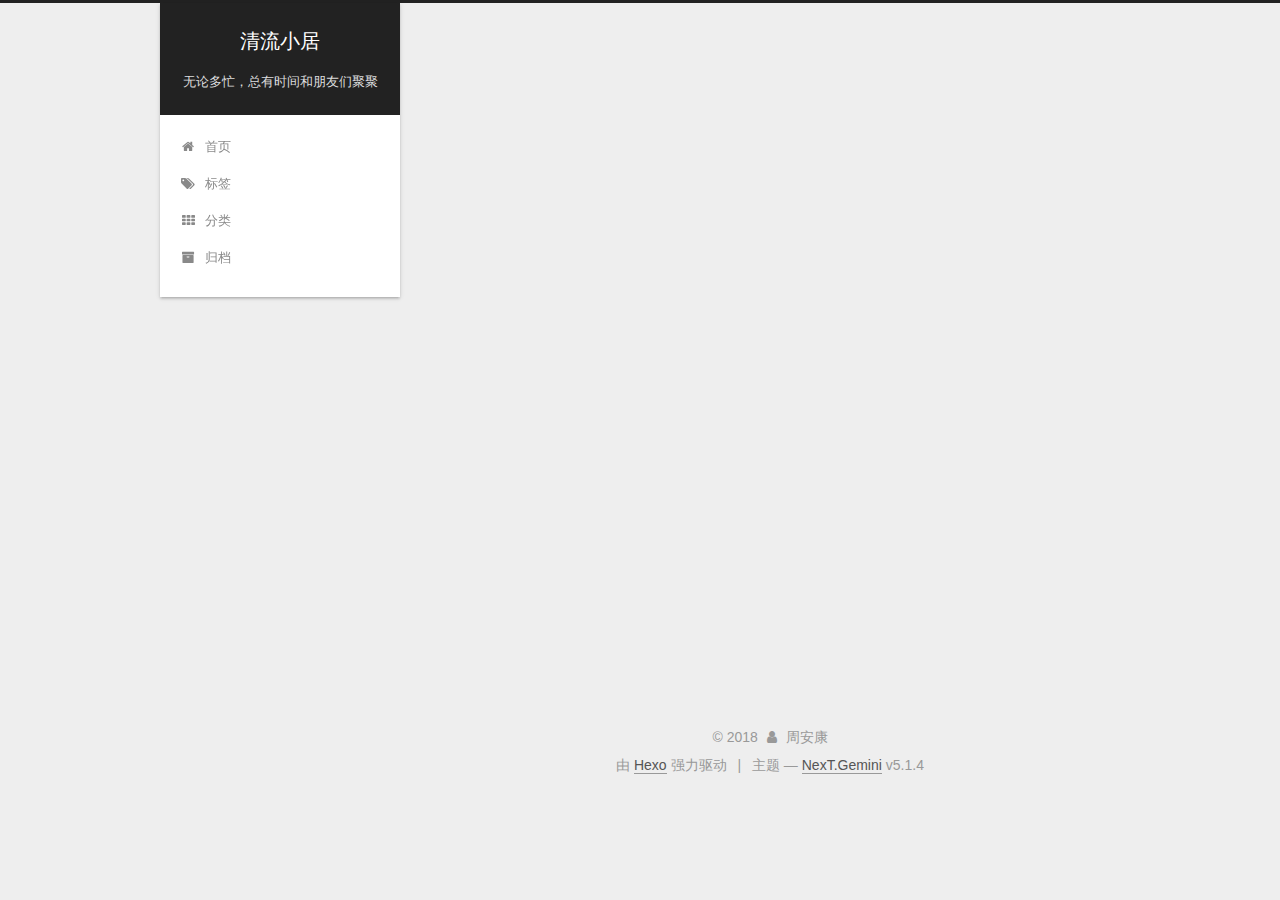
==== commit db2cbbc0: "Site updated: 2018-03-11 14:35:53" ====
--- a/archives/index.html
+++ b/archives/index.html
@@ -371,7 +371,7 @@
         <div class="site-overview">
           <div class="site-author motion-element" itemprop="author" itemscope itemtype="http://schema.org/Person">
             
-              <p class="site-author-name" itemprop="name">小米粥</p>
+              <p class="site-author-name" itemprop="name">周安康</p>
               <p class="site-description motion-element" itemprop="description"></p>
           </div>
 
@@ -461,7 +461,7 @@
   <span class="with-love">
     <i class="fa fa-user"></i>
   </span>
-  <span class="author" itemprop="copyrightHolder">小米粥</span>
+  <span class="author" itemprop="copyrightHolder">周安康</span>
 
   
 </div>
--- a/css/main.css
+++ b/css/main.css
@@ -1823,7 +1823,7 @@
   width: 4px;
   height: 4px;
   border-radius: 50%;
-  background: #4f4fcd;
+  background: #abf4cb;
 }
 .links-of-blogroll {
   font-size: 13px;
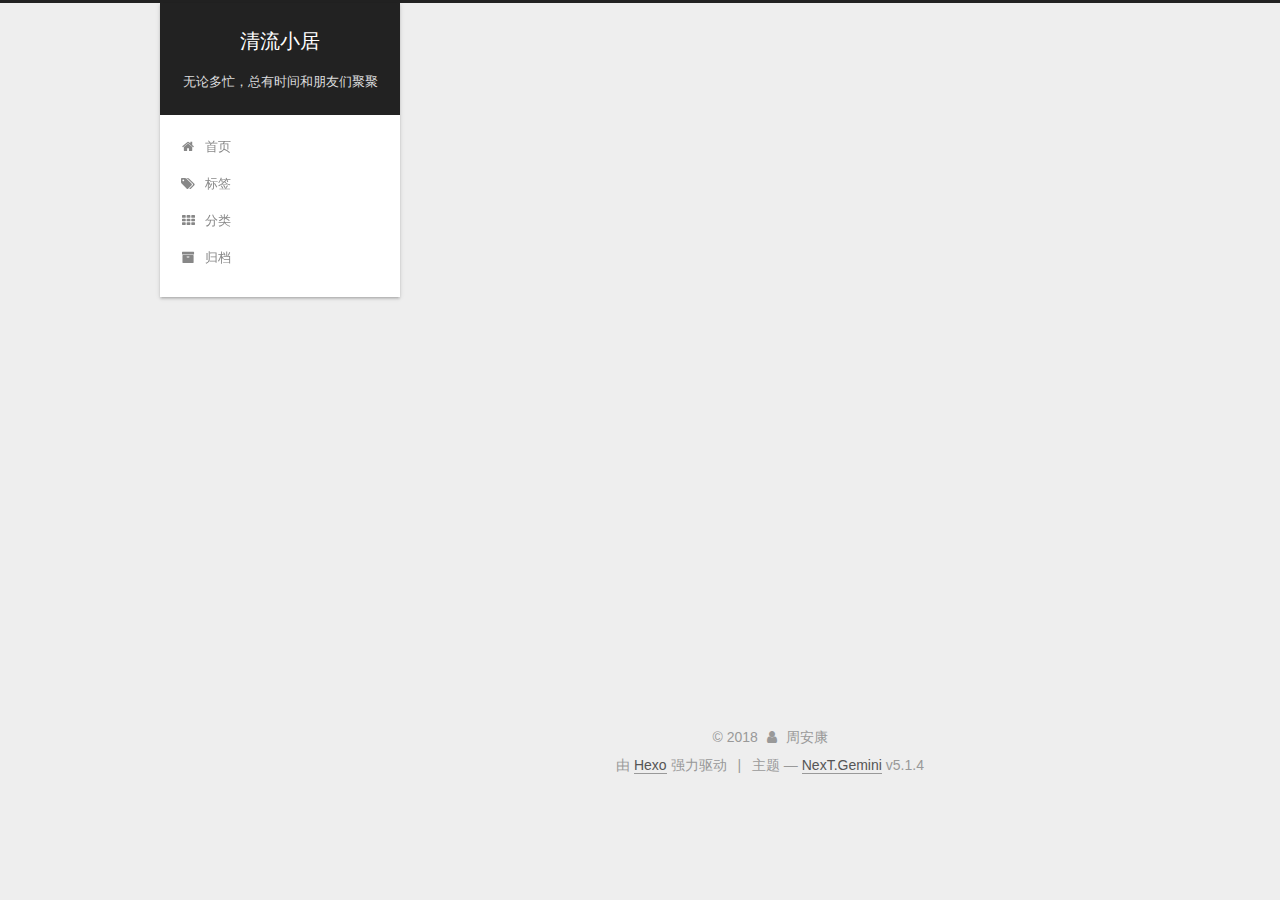
==== commit c6f0541a: "Site updated: 2018-03-11 22:14:17" ====
--- a/archives/index.html
+++ b/archives/index.html
@@ -371,6 +371,10 @@
         <div class="site-overview">
           <div class="site-author motion-element" itemprop="author" itemscope itemtype="http://schema.org/Person">
             
+              <img class="site-author-image" itemprop="image"
+                src="/images/myimg.jpg"
+                alt="周安康" />
+            
               <p class="site-author-name" itemprop="name">周安康</p>
               <p class="site-description motion-element" itemprop="description"></p>
           </div>
--- a/css/main.css
+++ b/css/main.css
@@ -1823,7 +1823,7 @@
   width: 4px;
   height: 4px;
   border-radius: 50%;
-  background: #abf4cb;
+  background: #2986ff;
 }
 .links-of-blogroll {
   font-size: 13px;
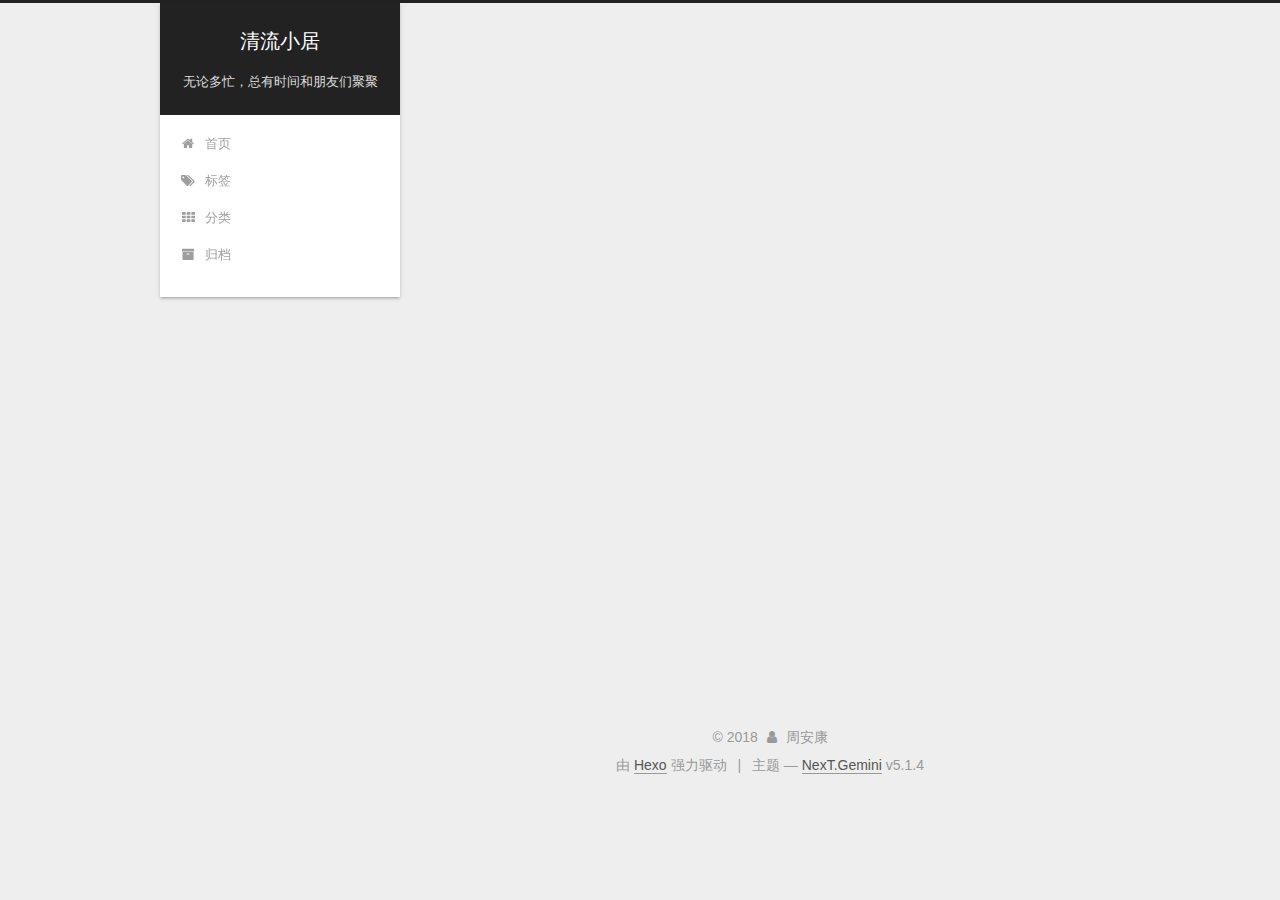
==== commit 02722c28: "Site updated: 2018-03-14 16:25:04" ====
--- a/archives/index.html
+++ b/archives/index.html
@@ -371,10 +371,6 @@
         <div class="site-overview">
           <div class="site-author motion-element" itemprop="author" itemscope itemtype="http://schema.org/Person">
             
-              <img class="site-author-image" itemprop="image"
-                src="/images/myimg.jpg"
-                alt="周安康" />
-            
               <p class="site-author-name" itemprop="name">周安康</p>
               <p class="site-description motion-element" itemprop="description"></p>
           </div>
--- a/css/main.css
+++ b/css/main.css
@@ -1823,7 +1823,7 @@
   width: 4px;
   height: 4px;
   border-radius: 50%;
-  background: #2986ff;
+  background: #ff58d7;
 }
 .links-of-blogroll {
   font-size: 13px;
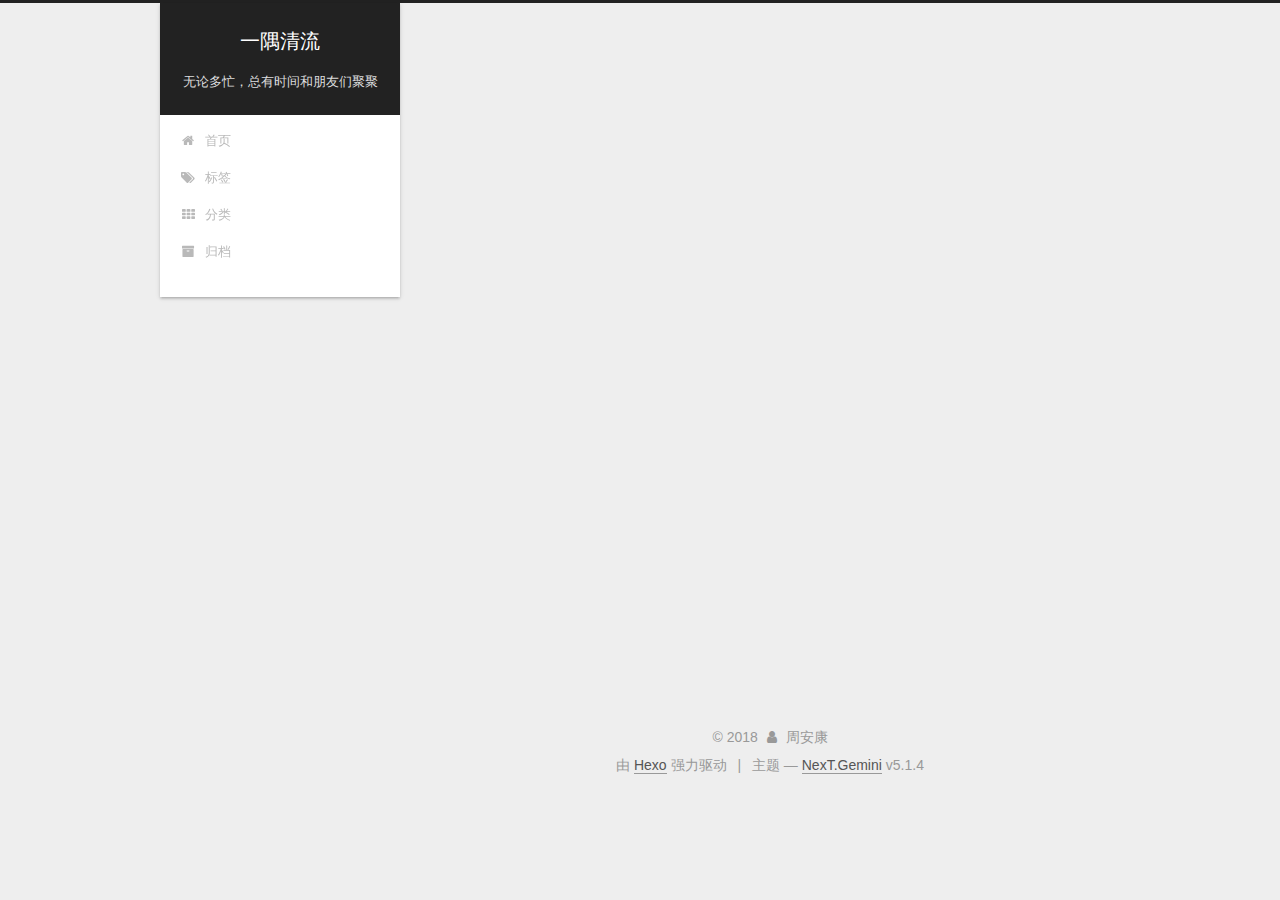
==== commit b2db4a67: "Site updated: 2018-03-14 18:17:06" ====
--- a/archives/index.html
+++ b/archives/index.html
@@ -80,12 +80,12 @@
 
 
 <meta property="og:type" content="website">
-<meta property="og:title" content="清流小居">
+<meta property="og:title" content="一隅清流">
 <meta property="og:url" content="http://yoursite.com/archives/index.html">
-<meta property="og:site_name" content="清流小居">
+<meta property="og:site_name" content="一隅清流">
 <meta property="og:locale" content="zh-Hans">
 <meta name="twitter:card" content="summary">
-<meta name="twitter:title" content="清流小居">
+<meta name="twitter:title" content="一隅清流">
 
 
 
@@ -121,7 +121,7 @@
 
 
 
-  <title>归档 | 清流小居</title>
+  <title>归档 | 一隅清流</title>
   
 
 
@@ -151,7 +151,7 @@
     <div class="custom-logo-site-title">
       <a href="/"  class="brand" rel="start">
         <span class="logo-line-before"><i></i></span>
-        <span class="site-title">清流小居</span>
+        <span class="site-title">一隅清流</span>
         <span class="logo-line-after"><i></i></span>
       </a>
     </div>
@@ -247,7 +247,7 @@
         
           
         
-        嗯..! 目前共计 2 篇日志。 继续努力。
+        嗯..! 目前共计 1 篇日志。 继续努力。
       </span>
 
       
@@ -273,7 +273,7 @@
         
             <a class="post-title-link" href="/2018/03/10/我的博客/" itemprop="url">
               
-                <span itemprop="name">我的博客</span>
+                <span itemprop="name">一首</span>
               
             </a>
         
@@ -294,43 +294,6 @@
 
       
 
-        
-        
-        
-
-        
-        
-
-        
-
-  <article class="post post-type-normal" itemscope itemtype="http://schema.org/Article">
-    <header class="post-header">
-
-      <h2 class="post-title">
-        
-            <a class="post-title-link" href="/2018/03/10/hello-world/" itemprop="url">
-              
-                <span itemprop="name">Hello World</span>
-              
-            </a>
-        
-      </h2>
-
-      <div class="post-meta">
-        <time class="post-time" itemprop="dateCreated"
-              datetime="2018-03-10T17:43:30+08:00"
-              content="2018-03-10" >
-          03-10
-        </time>
-      </div>
-
-    </header>
-  </article>
-
-
-
-      
-
     </div>
   </div>
   
@@ -382,7 +345,7 @@
               
                 <a href="/archives/">
               
-                  <span class="site-state-item-count">2</span>
+                  <span class="site-state-item-count">1</span>
                   <span class="site-state-item-name">日志</span>
                 </a>
               </div>
@@ -404,7 +367,7 @@
               
               <div class="site-state-item site-state-tags">
                 
-                  <span class="site-state-item-count">2</span>
+                  <span class="site-state-item-count">1</span>
                   <span class="site-state-item-name">标签</span>
                 
               </div>
--- a/css/main.css
+++ b/css/main.css
@@ -1823,7 +1823,7 @@
   width: 4px;
   height: 4px;
   border-radius: 50%;
-  background: #ff58d7;
+  background: #3e74ba;
 }
 .links-of-blogroll {
   font-size: 13px;
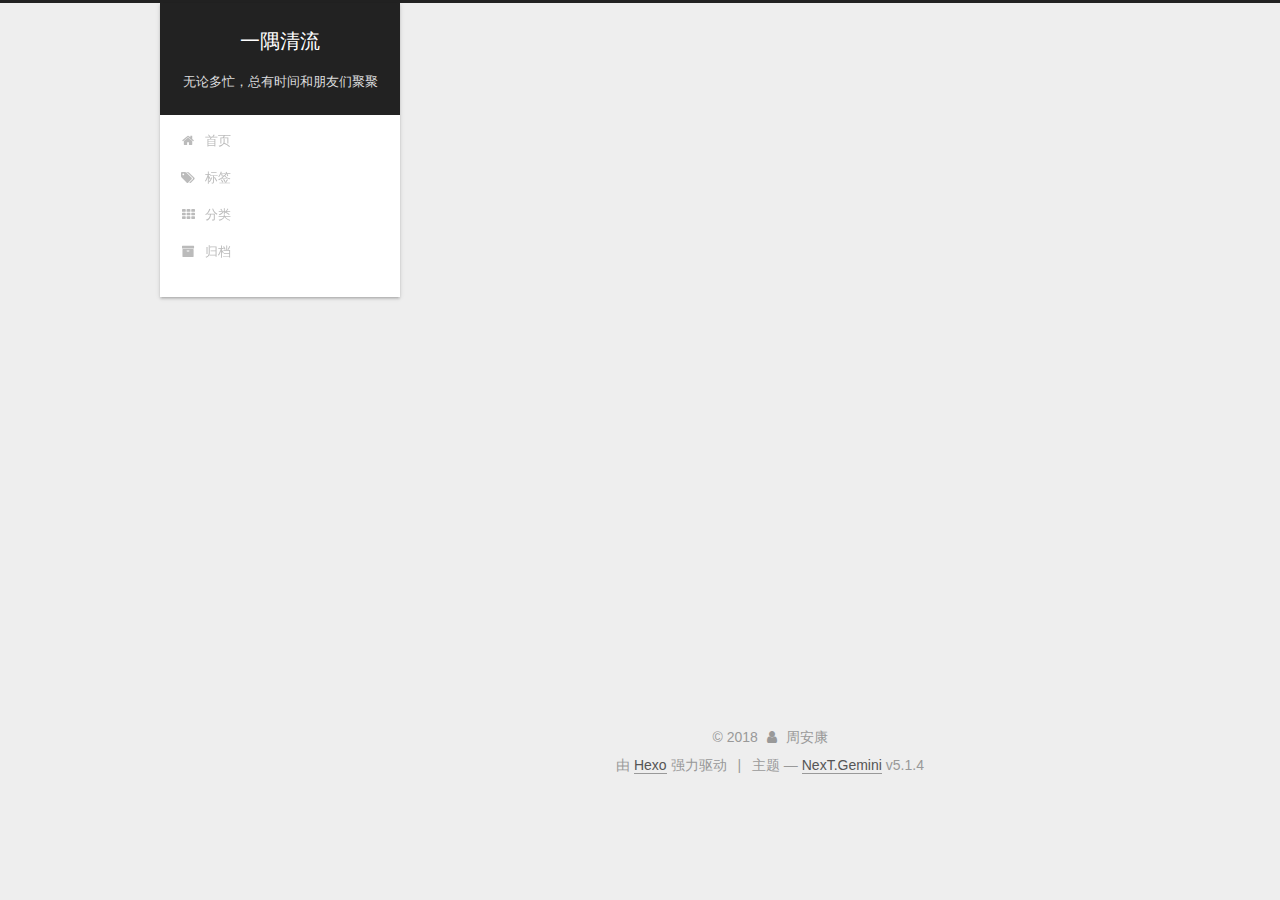
==== commit c9f293c8: "Site updated: 2018-03-14 18:21:53" ====
--- a/archives/index.html
+++ b/archives/index.html
@@ -334,6 +334,10 @@
         <div class="site-overview">
           <div class="site-author motion-element" itemprop="author" itemscope itemtype="http://schema.org/Person">
             
+              <img class="site-author-image" itemprop="image"
+                src="/images/myimg.jpg"
+                alt="周安康" />
+            
               <p class="site-author-name" itemprop="name">周安康</p>
               <p class="site-description motion-element" itemprop="description"></p>
           </div>
--- a/css/main.css
+++ b/css/main.css
@@ -1823,7 +1823,7 @@
   width: 4px;
   height: 4px;
   border-radius: 50%;
-  background: #3e74ba;
+  background: #e725ff;
 }
 .links-of-blogroll {
   font-size: 13px;
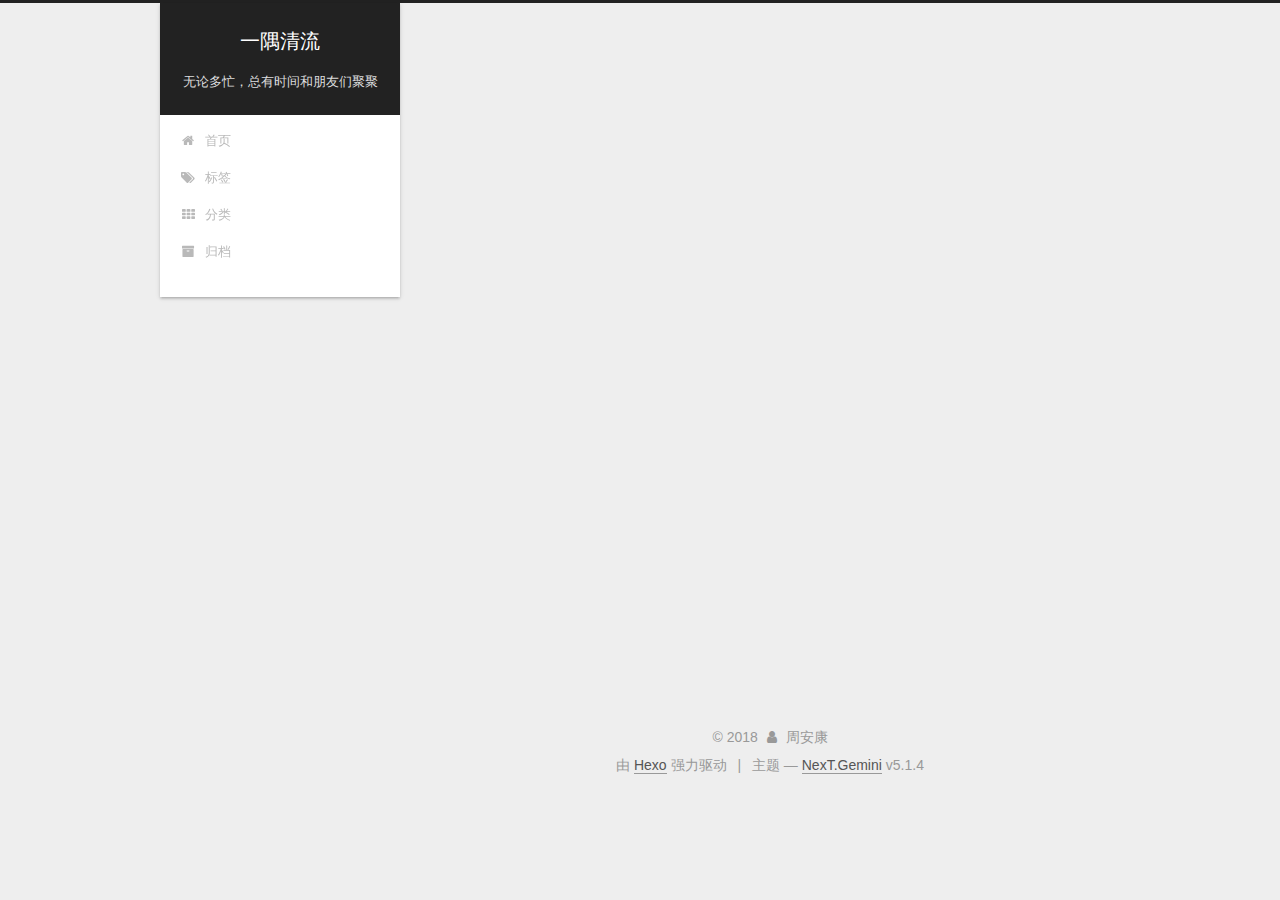
==== commit a1925090: "Site updated: 2018-03-14 18:28:14" ====
--- a/archives/index.html
+++ b/archives/index.html
@@ -334,10 +334,6 @@
         <div class="site-overview">
           <div class="site-author motion-element" itemprop="author" itemscope itemtype="http://schema.org/Person">
             
-              <img class="site-author-image" itemprop="image"
-                src="/images/myimg.jpg"
-                alt="周安康" />
-            
               <p class="site-author-name" itemprop="name">周安康</p>
               <p class="site-description motion-element" itemprop="description"></p>
           </div>
@@ -359,10 +355,10 @@
               
               
               <div class="site-state-item site-state-categories">
-                
+                <a href="/categories/index.html">
                   <span class="site-state-item-count">1</span>
                   <span class="site-state-item-name">分类</span>
-                
+                </a>
               </div>
             
 
--- a/css/main.css
+++ b/css/main.css
@@ -1823,7 +1823,7 @@
   width: 4px;
   height: 4px;
   border-radius: 50%;
-  background: #e725ff;
+  background: #53edff;
 }
 .links-of-blogroll {
   font-size: 13px;
